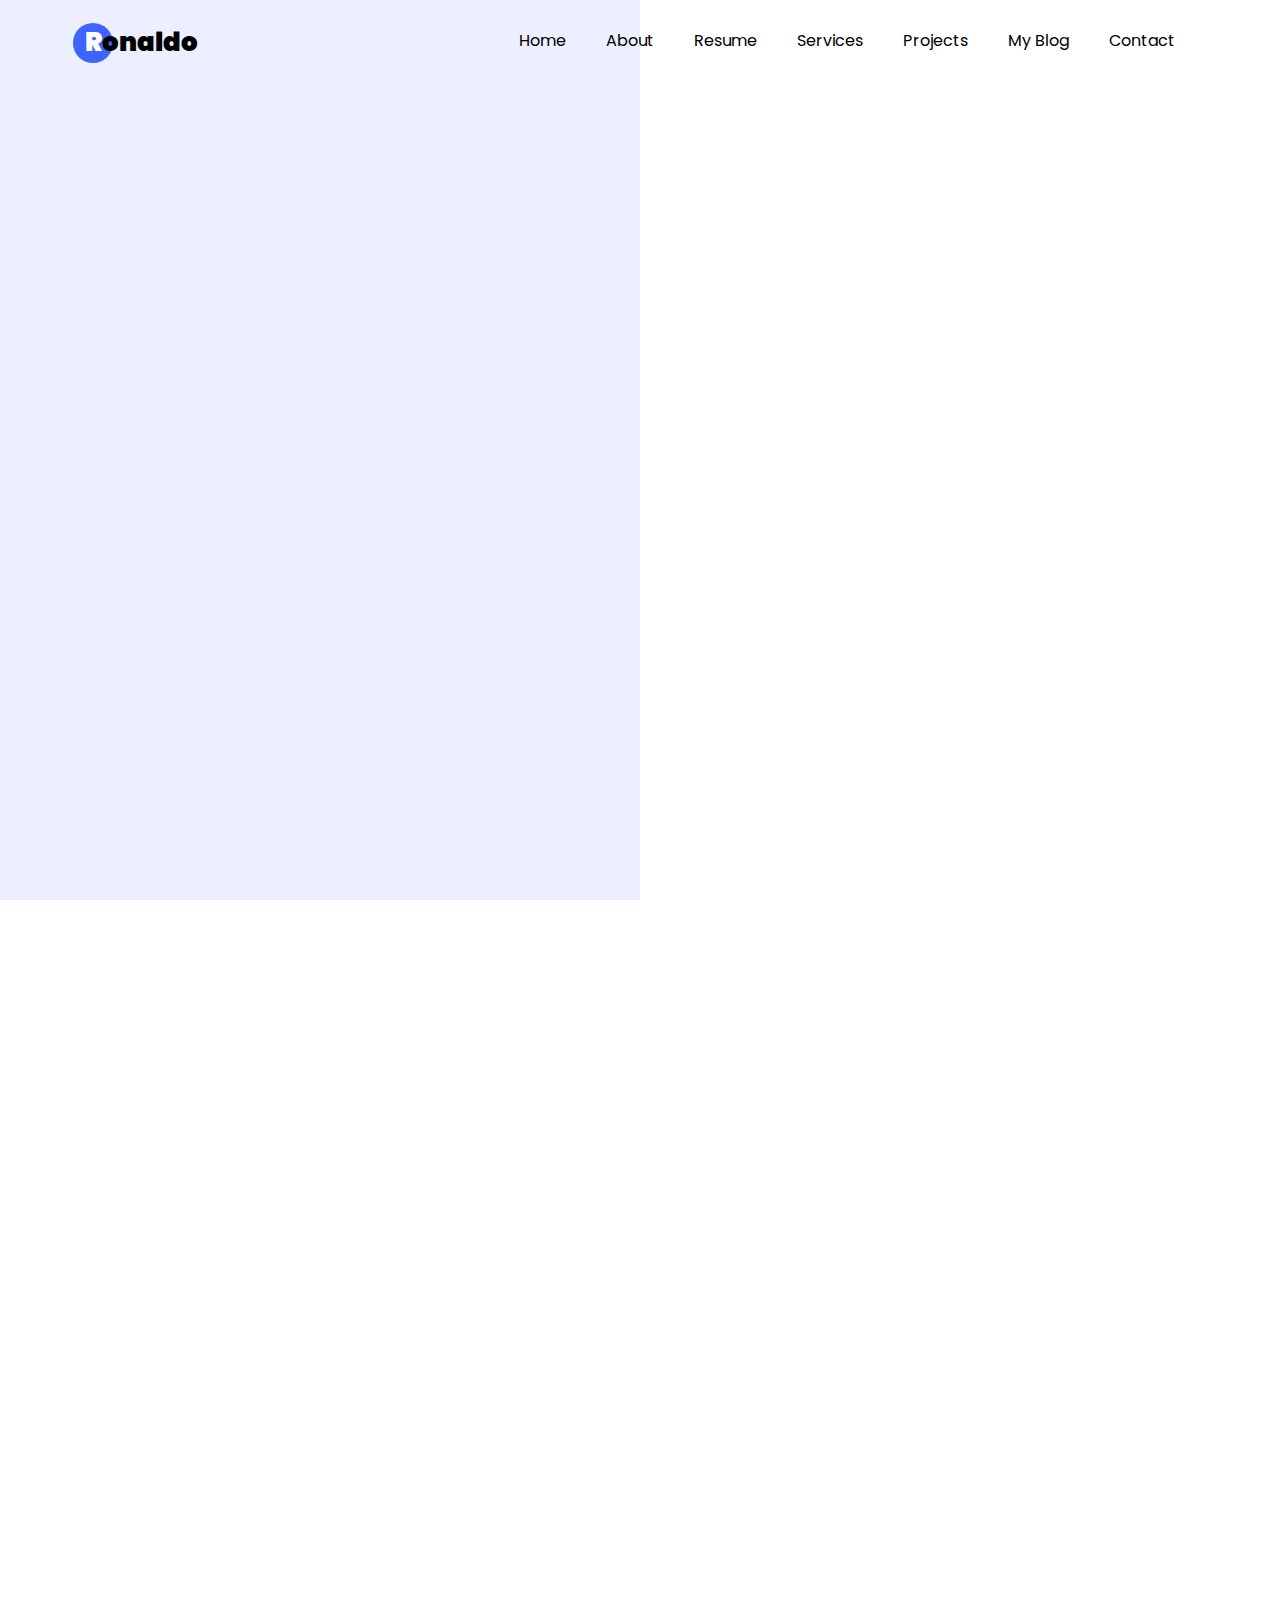
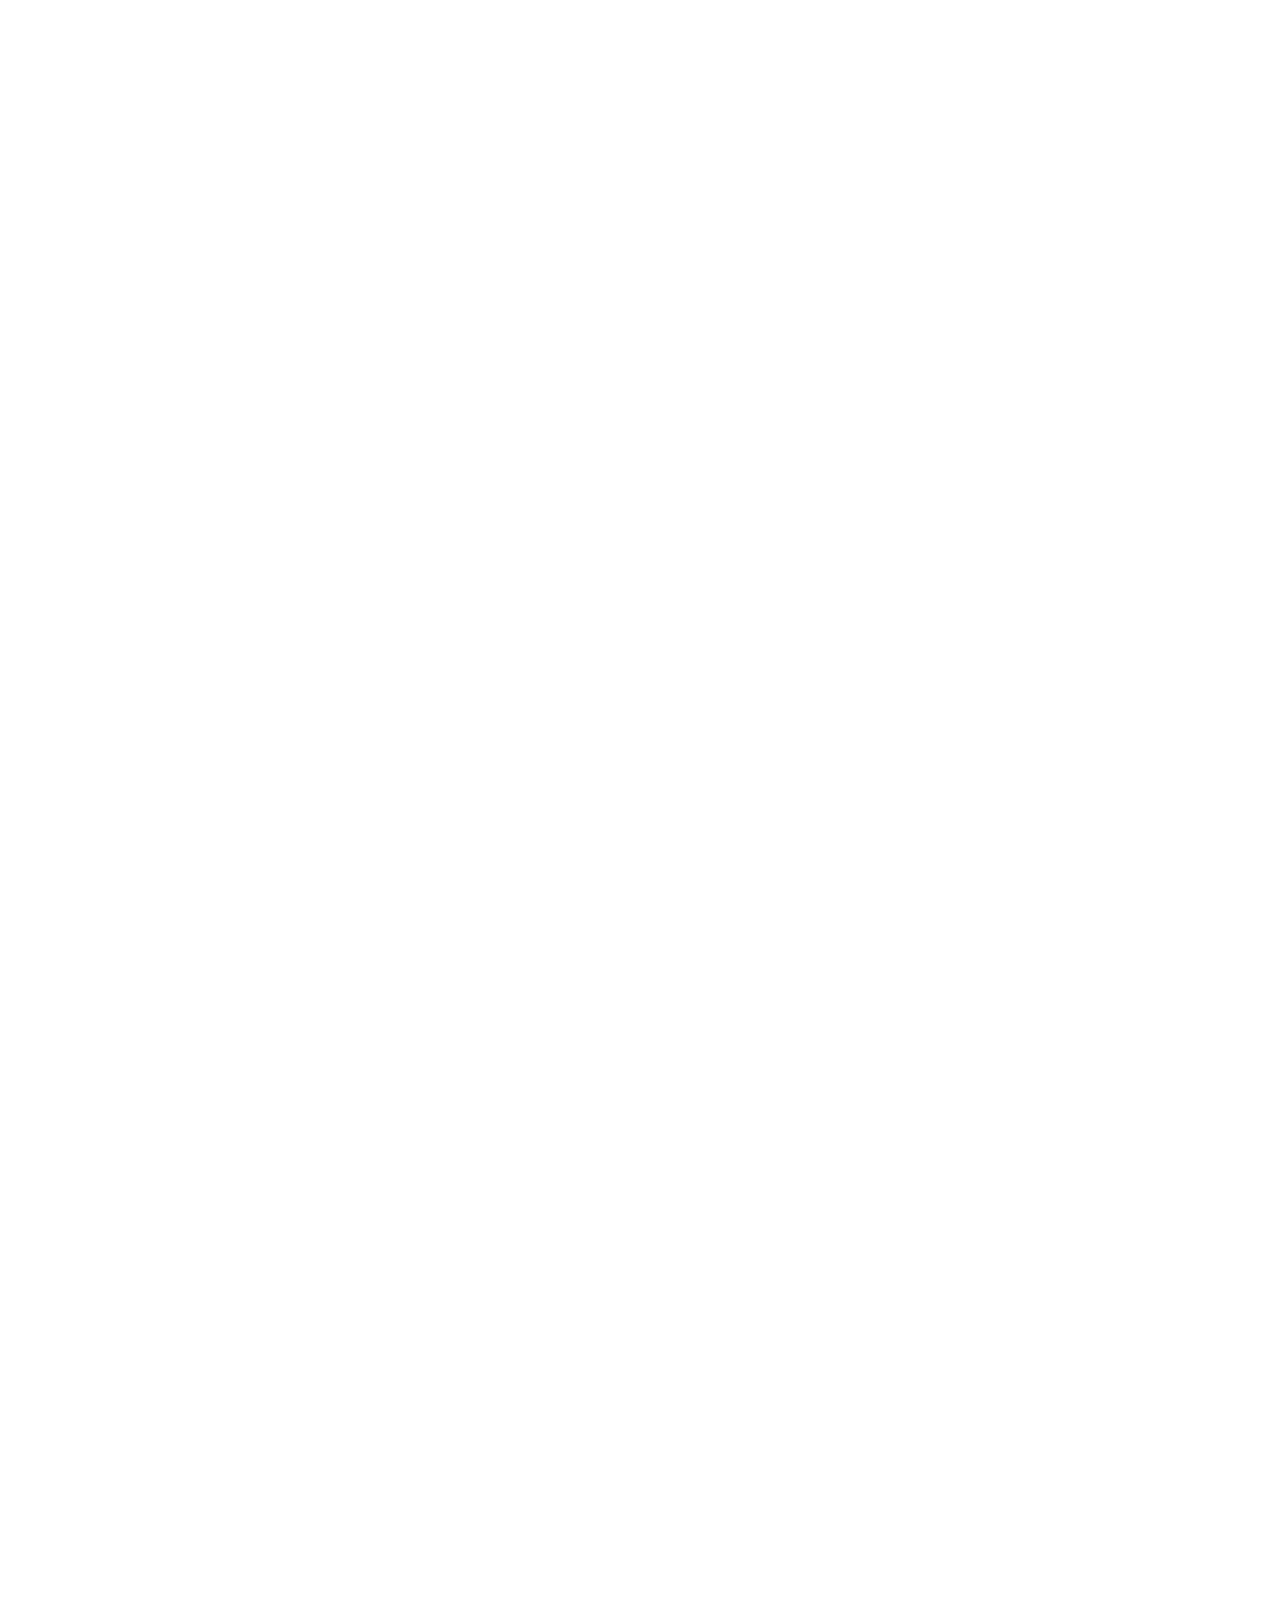
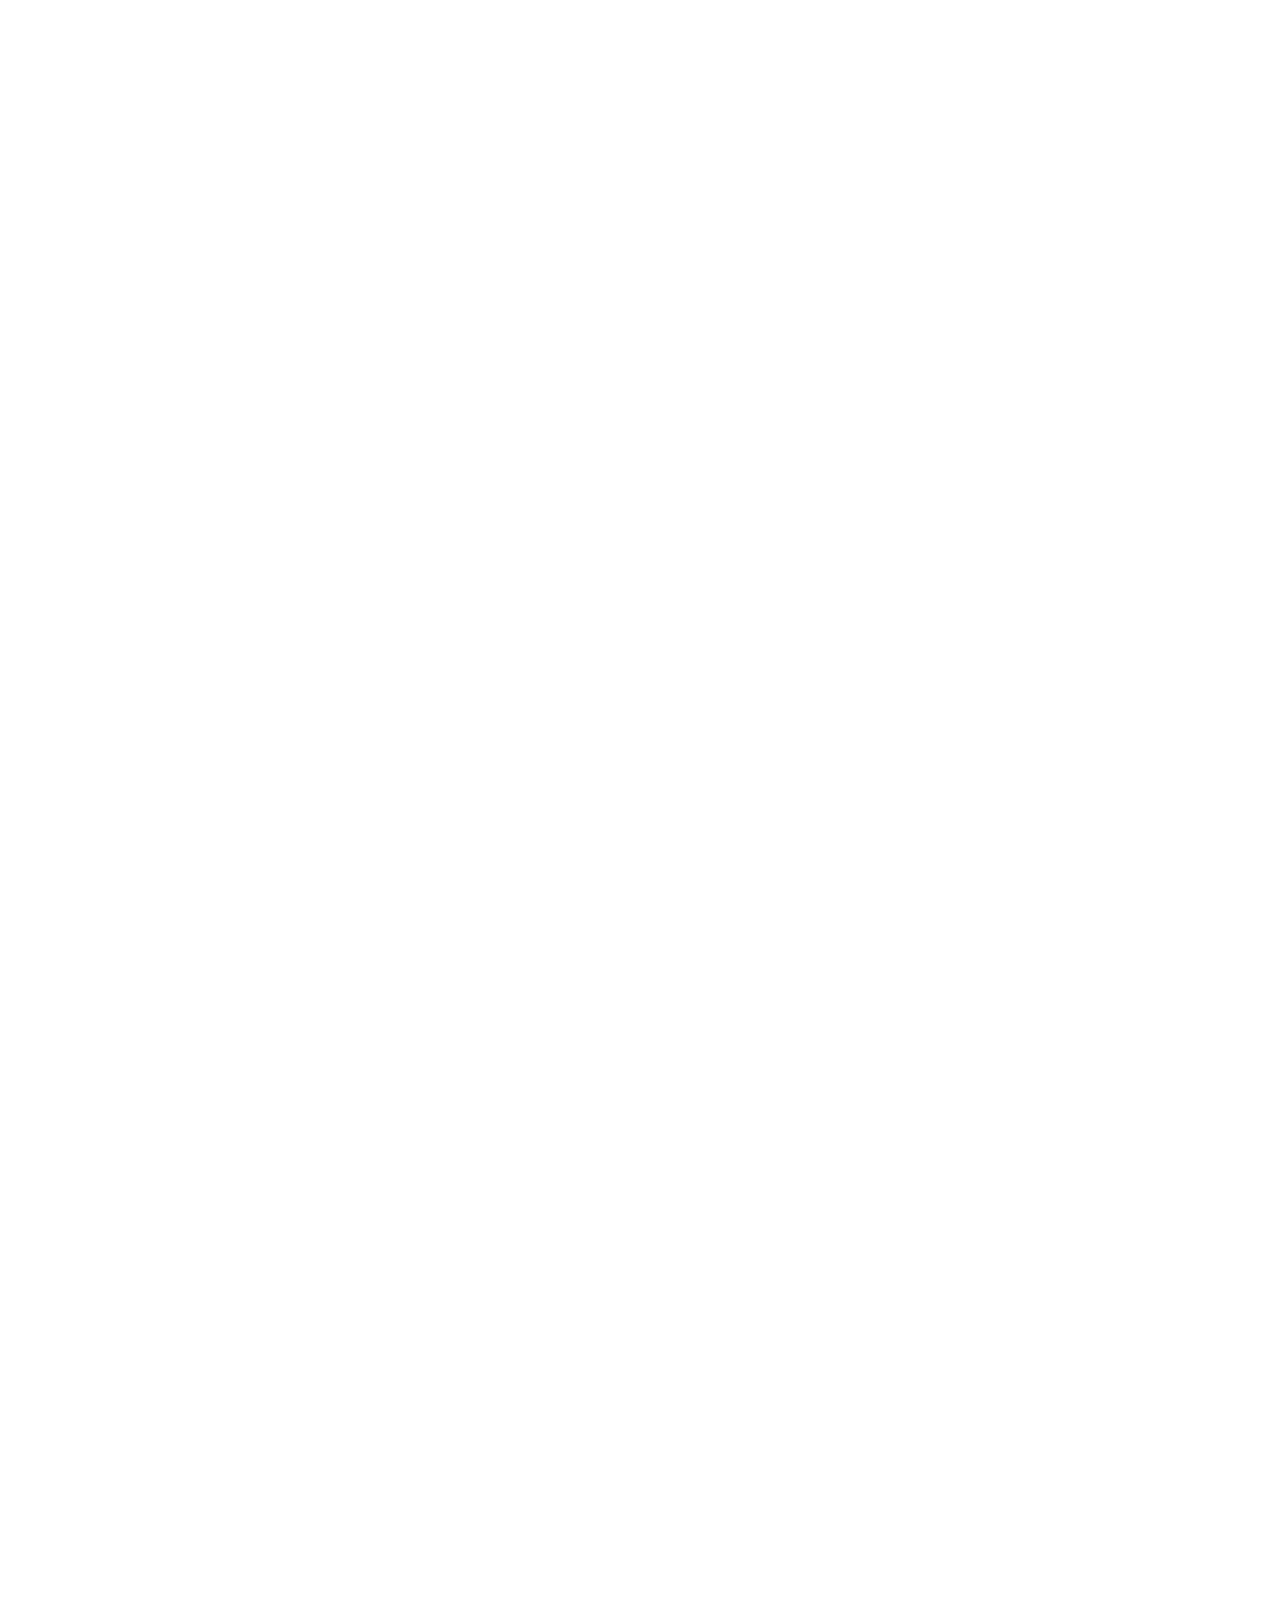
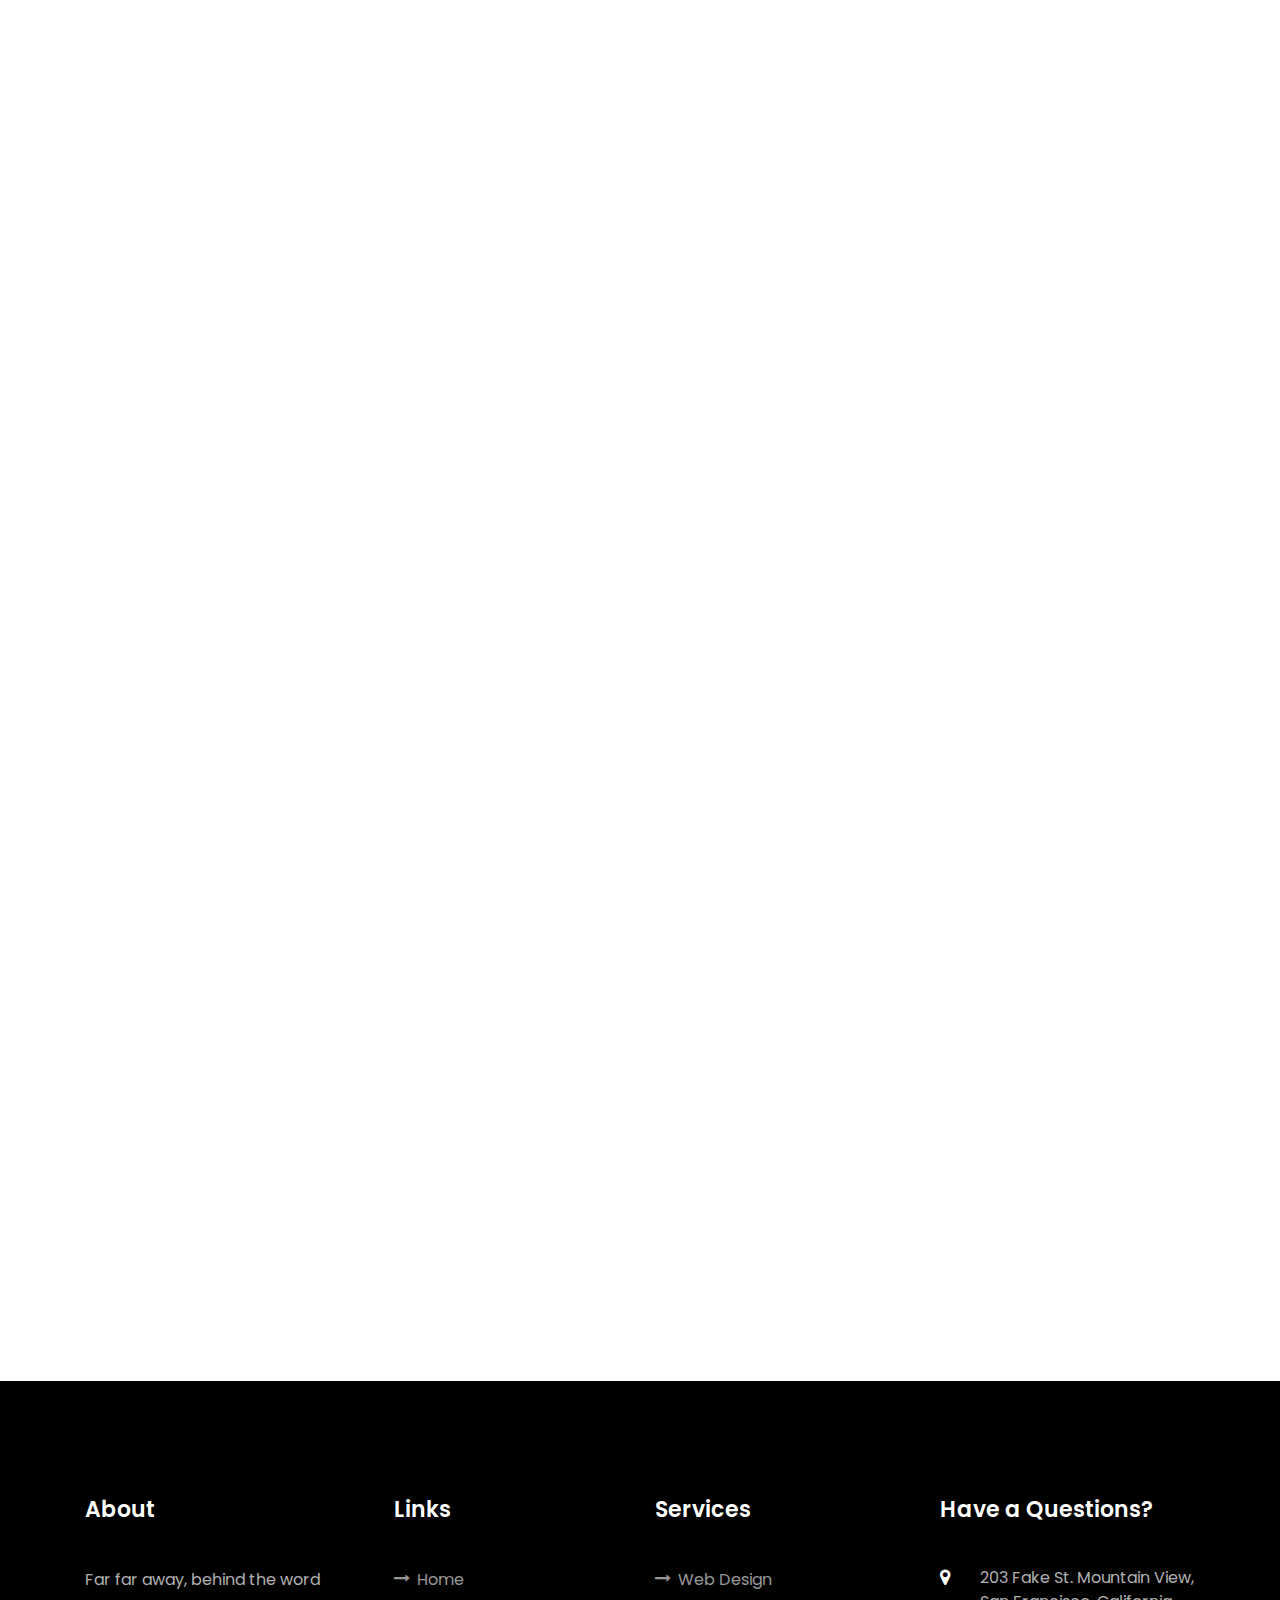
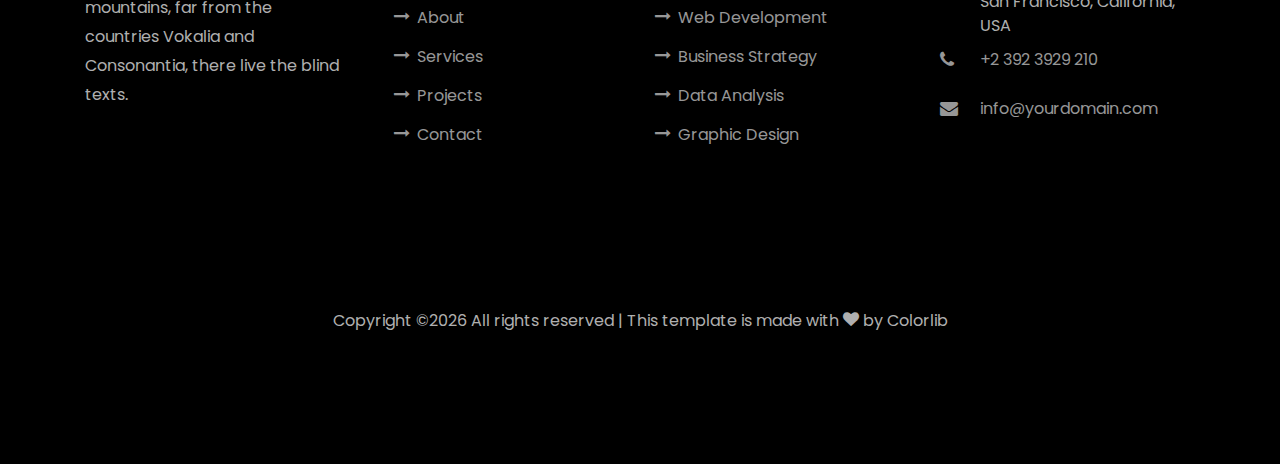
==== single.html @ 0063c911 "first commit" ====
<!DOCTYPE html>
<html lang="en">
  <head>
    <title>Ronaldo - Free Bootstrap 4 Template by Colorlib</title>
    <meta charset="utf-8">
    <meta name="viewport" content="width=device-width, initial-scale=1, shrink-to-fit=no">
    
    <link href="https://fonts.googleapis.com/css?family=Poppins:100,200,300,400,500,600,700,800,900" rel="stylesheet">

    <link rel="stylesheet" href="css/open-iconic-bootstrap.min.css">
    <link rel="stylesheet" href="css/animate.css">
    
    <link rel="stylesheet" href="css/owl.carousel.min.css">
    <link rel="stylesheet" href="css/owl.theme.default.min.css">
    <link rel="stylesheet" href="css/magnific-popup.css">

    <link rel="stylesheet" href="css/aos.css">

    <link rel="stylesheet" href="css/ionicons.min.css">
    
    <link rel="stylesheet" href="css/flaticon.css">
    <link rel="stylesheet" href="css/icomoon.css">
    <link rel="stylesheet" href="css/style.css">
  </head>
  <body data-spy="scroll" data-target=".site-navbar-target" data-offset="300">
	  
	  
    <nav class="navbar navbar-expand-lg navbar-dark ftco_navbar ftco-navbar-light site-navbar-target" id="ftco-navbar">
	    <div class="container">
	      <a class="navbar-brand" href="index.html"><span>R</span>onaldo</a>
	      <button class="navbar-toggler js-fh5co-nav-toggle fh5co-nav-toggle" type="button" data-toggle="collapse" data-target="#ftco-nav" aria-controls="ftco-nav" aria-expanded="false" aria-label="Toggle navigation">
	        <span class="oi oi-menu"></span> Menu
	      </button>

	      <div class="collapse navbar-collapse" id="ftco-nav">
	        <ul class="navbar-nav nav ml-auto">
	          <li class="nav-item"><a href="index.html#home-section" class="nav-link"><span>Home</span></a></li>
	          <li class="nav-item"><a href="index.html#about-section" class="nav-link"><span>About</span></a></li>
	          <li class="nav-item"><a href="index.html#resume-section" class="nav-link"><span>Resume</span></a></li>
	          <li class="nav-item"><a href="index.html#services-section" class="nav-link"><span>Services</span></a></li>
	          <li class="nav-item"><a href="index.html#projects-section" class="nav-link"><span>Projects</span></a></li>
	          <li class="nav-item"><a href="index.html#blog-section" class="nav-link"><span>My Blog</span></a></li>
	          <li class="nav-item"><a href="index.html#contact-section" class="nav-link"><span>Contact</span></a></li>
	        </ul>
	      </div>
	    </div>
	  </nav>
	  <div class="hero-wrap js-fullheight">
      <div class="overlay"></div>
      <div class="container">
        <div class="row no-gutters slider-text js-fullheight justify-content-center align-items-center">
          <div class="col-lg-10 ftco-animate d-flex align-items-center">
          	<div class="text text-center">
          		<h1 class="mb-3 bread">Blog Single Post</h1>
	            <p class="breadcrumbs"><span class="mr-2"><a href="index.html">Home <i class="ion-ios-arrow-forward"></i></a></span> <span class="mr-2"><a href="blog.html">Blog <i class="ion-ios-arrow-forward"></i></a></span> <span>Blog Single <i class="ion-ios-arrow-forward"></i></span></p>
            </div>
          </div>
        </div>
      </div>
    </div>
		
		<section class="ftco-section">
      <div class="container">
        <div class="row">
          <div class="col-lg-8 ftco-animate">
            <h2 class="mb-3">It is a long established fact a reader be distracted</h2>
            <p>Lorem ipsum dolor sit amet, consectetur adipisicing elit. Reiciendis, eius mollitia suscipit, quisquam doloremque distinctio perferendis et doloribus unde architecto optio laboriosam porro adipisci sapiente officiis nemo accusamus ad praesentium? Esse minima nisi et. Dolore perferendis, enim praesentium omnis, iste doloremque quia officia optio deserunt molestiae voluptates soluta architecto tempora.</p>
            <p>
              <img src="images/image_3.jpg" alt="" class="img-fluid">
            </p>
            <p>Molestiae cupiditate inventore animi, maxime sapiente optio, illo est nemo veritatis repellat sunt doloribus nesciunt! Minima laborum magni reiciendis qui voluptate quisquam voluptatem soluta illo eum ullam incidunt rem assumenda eveniet eaque sequi deleniti tenetur dolore amet fugit perspiciatis ipsa, odit. Nesciunt dolor minima esse vero ut ea, repudiandae suscipit!</p>
            <h2 class="mb-3 mt-5">#2. Creative WordPress Themes</h2>
            <p>Temporibus ad error suscipit exercitationem hic molestiae totam obcaecati rerum, eius aut, in. Exercitationem atque quidem tempora maiores ex architecto voluptatum aut officia doloremque. Error dolore voluptas, omnis molestias odio dignissimos culpa ex earum nisi consequatur quos odit quasi repellat qui officiis reiciendis incidunt hic non? Debitis commodi aut, adipisci.</p>
            <p>
              <img src="images/image_4.jpg" alt="" class="img-fluid">
            </p>
            <p>Quisquam esse aliquam fuga distinctio, quidem delectus veritatis reiciendis. Nihil explicabo quod, est eos ipsum. Unde aut non tenetur tempore, nisi culpa voluptate maiores officiis quis vel ab consectetur suscipit veritatis nulla quos quia aspernatur perferendis, libero sint. Error, velit, porro. Deserunt minus, quibusdam iste enim veniam, modi rem maiores.</p>
            <p>Odit voluptatibus, eveniet vel nihil cum ullam dolores laborum, quo velit commodi rerum eum quidem pariatur! Quia fuga iste tenetur, ipsa vel nisi in dolorum consequatur, veritatis porro explicabo soluta commodi libero voluptatem similique id quidem? Blanditiis voluptates aperiam non magni. Reprehenderit nobis odit inventore, quia laboriosam harum excepturi ea.</p>
            <p>Adipisci vero culpa, eius nobis soluta. Dolore, maxime ullam ipsam quidem, dolor distinctio similique asperiores voluptas enim, exercitationem ratione aut adipisci modi quod quibusdam iusto, voluptates beatae iure nemo itaque laborum. Consequuntur et pariatur totam fuga eligendi vero dolorum provident. Voluptatibus, veritatis. Beatae numquam nam ab voluptatibus culpa, tenetur recusandae!</p>
            <p>Voluptas dolores dignissimos dolorum temporibus, autem aliquam ducimus at officia adipisci quasi nemo a perspiciatis provident magni laboriosam repudiandae iure iusto commodi debitis est blanditiis alias laborum sint dolore. Dolores, iure, reprehenderit. Error provident, pariatur cupiditate soluta doloremque aut ratione. Harum voluptates mollitia illo minus praesentium, rerum ipsa debitis, inventore?</p>
            <div class="tag-widget post-tag-container mb-5 mt-5">
              <div class="tagcloud">
                <a href="#" class="tag-cloud-link">Life</a>
                <a href="#" class="tag-cloud-link">Sport</a>
                <a href="#" class="tag-cloud-link">Tech</a>
                <a href="#" class="tag-cloud-link">Travel</a>
              </div>
            </div>
            
            <div class="about-author d-flex p-4 bg-light">
              <div class="bio mr-5">
                <img src="images/person_1.jpg" alt="Image placeholder" class="img-fluid mb-4">
              </div>
              <div class="desc">
                <h3>George Washington</h3>
                <p>Lorem ipsum dolor sit amet, consectetur adipisicing elit. Ducimus itaque, autem necessitatibus voluptate quod mollitia delectus aut, sunt placeat nam vero culpa sapiente consectetur similique, inventore eos fugit cupiditate numquam!</p>
              </div>
            </div>


            <div class="pt-5 mt-5">
              <h3 class="mb-5">6 Comments</h3>
              <ul class="comment-list">
                <li class="comment">
                  <div class="vcard bio">
                    <img src="images/person_1.jpg" alt="Image placeholder">
                  </div>
                  <div class="comment-body">
                    <h3>John Doe</h3>
                    <div class="meta">Sept. 12, 2019 at 2:21pm</div>
                    <p>Lorem ipsum dolor sit amet, consectetur adipisicing elit. Pariatur quidem laborum necessitatibus, ipsam impedit vitae autem, eum officia, fugiat saepe enim sapiente iste iure! Quam voluptas earum impedit necessitatibus, nihil?</p>
                    <p><a href="#" class="reply">Reply</a></p>
                  </div>
                </li>

                <li class="comment">
                  <div class="vcard bio">
                    <img src="images/person_1.jpg" alt="Image placeholder">
                  </div>
                  <div class="comment-body">
                    <h3>John Doe</h3>
                    <div class="meta">Sept. 12, 2019 at 2:21pm</div>
                    <p>Lorem ipsum dolor sit amet, consectetur adipisicing elit. Pariatur quidem laborum necessitatibus, ipsam impedit vitae autem, eum officia, fugiat saepe enim sapiente iste iure! Quam voluptas earum impedit necessitatibus, nihil?</p>
                    <p><a href="#" class="reply">Reply</a></p>
                  </div>

                  <ul class="children">
                    <li class="comment">
                      <div class="vcard bio">
                        <img src="images/person_1.jpg" alt="Image placeholder">
                      </div>
                      <div class="comment-body">
                        <h3>John Doe</h3>
                        <div class="meta">Sept. 12, 2019 at 2:21pm</div>
                        <p>Lorem ipsum dolor sit amet, consectetur adipisicing elit. Pariatur quidem laborum necessitatibus, ipsam impedit vitae autem, eum officia, fugiat saepe enim sapiente iste iure! Quam voluptas earum impedit necessitatibus, nihil?</p>
                        <p><a href="#" class="reply">Reply</a></p>
                      </div>


                      <ul class="children">
                        <li class="comment">
                          <div class="vcard bio">
                            <img src="images/person_1.jpg" alt="Image placeholder">
                          </div>
                          <div class="comment-body">
                            <h3>John Doe</h3>
                            <div class="meta">Sept. 12, 2019 at 2:21pm</div>
                            <p>Lorem ipsum dolor sit amet, consectetur adipisicing elit. Pariatur quidem laborum necessitatibus, ipsam impedit vitae autem, eum officia, fugiat saepe enim sapiente iste iure! Quam voluptas earum impedit necessitatibus, nihil?</p>
                            <p><a href="#" class="reply">Reply</a></p>
                          </div>

                            <ul class="children">
                              <li class="comment">
                                <div class="vcard bio">
                                  <img src="images/person_1.jpg" alt="Image placeholder">
                                </div>
                                <div class="comment-body">
                                  <h3>John Doe</h3>
                                  <div class="meta">Sept. 12, 2019 at 2:21pm</div>
                                  <p>Lorem ipsum dolor sit amet, consectetur adipisicing elit. Pariatur quidem laborum necessitatibus, ipsam impedit vitae autem, eum officia, fugiat saepe enim sapiente iste iure! Quam voluptas earum impedit necessitatibus, nihil?</p>
                                  <p><a href="#" class="reply">Reply</a></p>
                                </div>
                              </li>
                            </ul>
                        </li>
                      </ul>
                    </li>
                  </ul>
                </li>

                <li class="comment">
                  <div class="vcard bio">
                    <img src="images/person_1.jpg" alt="Image placeholder">
                  </div>
                  <div class="comment-body">
                    <h3>John Doe</h3>
                    <div class="meta">Sept. 12, 2019 at 2:21pm</div>
                    <p>Lorem ipsum dolor sit amet, consectetur adipisicing elit. Pariatur quidem laborum necessitatibus, ipsam impedit vitae autem, eum officia, fugiat saepe enim sapiente iste iure! Quam voluptas earum impedit necessitatibus, nihil?</p>
                    <p><a href="#" class="reply">Reply</a></p>
                  </div>
                </li>
              </ul>
              <!-- END comment-list -->
              
              <div class="comment-form-wrap pt-5">
                <h3 class="mb-5">Leave a comment</h3>
                <form action="#" class="p-5 bg-light">
                  <div class="form-group">
                    <label for="name">Name *</label>
                    <input type="text" class="form-control" id="name">
                  </div>
                  <div class="form-group">
                    <label for="email">Email *</label>
                    <input type="email" class="form-control" id="email">
                  </div>
                  <div class="form-group">
                    <label for="website">Website</label>
                    <input type="url" class="form-control" id="website">
                  </div>

                  <div class="form-group">
                    <label for="message">Message</label>
                    <textarea name="" id="message" cols="30" rows="10" class="form-control"></textarea>
                  </div>
                  <div class="form-group">
                    <input type="submit" value="Post Comment" class="btn py-3 px-4 btn-primary">
                  </div>

                </form>
              </div>
            </div>

          </div> <!-- .col-md-8 -->
          <div class="col-lg-4 sidebar ftco-animate">
            <div class="sidebar-box">
              <form action="#" class="search-form">
                <div class="form-group">
                  <span class="icon icon-search"></span>
                  <input type="text" class="form-control" placeholder="Search...">
                </div>
              </form>
            </div>
            <div class="sidebar-box ftco-animate">
            	<h3 class="heading-sidebar">Categories</h3>
              <ul class="categories">
                <li><a href="#">Interior Design <span>(12)</span></a></li>
                <li><a href="#">Exterior Design <span>(22)</span></a></li>
                <li><a href="#">Industrial Design <span>(37)</span></a></li>
                <li><a href="#">Landscape Design <span>(42)</span></a></li>
              </ul>
            </div>

            <div class="sidebar-box ftco-animate">
              <h3 class="heading-sidebar">Recent Blog</h3>
              <div class="block-21 mb-4 d-flex">
                <a class="blog-img mr-4" style="background-image: url(images/image_1.jpg);"></a>
                <div class="text">
                  <h3 class="heading"><a href="#">Why Lead Generation is Key for Business Growth</a></h3>
                  <div class="meta">
                    <div><a href="#"><span class="icon-calendar"></span> March 12, 2019</a></div>
                    <div><a href="#"><span class="icon-person"></span> Admin</a></div>
                    <div><a href="#"><span class="icon-chat"></span> 19</a></div>
                  </div>
                </div>
              </div>
              <div class="block-21 mb-4 d-flex">
                <a class="blog-img mr-4" style="background-image: url(images/image_2.jpg);"></a>
                <div class="text">
                  <h3 class="heading"><a href="#">Why Lead Generation is Key for Business Growth</a></h3>
                  <div class="meta">
                    <div><a href="#"><span class="icon-calendar"></span> March 12, 2019</a></div>
                    <div><a href="#"><span class="icon-person"></span> Admin</a></div>
                    <div><a href="#"><span class="icon-chat"></span> 19</a></div>
                  </div>
                </div>
              </div>
              <div class="block-21 mb-4 d-flex">
                <a class="blog-img mr-4" style="background-image: url(images/image_3.jpg);"></a>
                <div class="text">
                  <h3 class="heading"><a href="#">Why Lead Generation is Key for Business Growth</a></h3>
                  <div class="meta">
                    <div><a href="#"><span class="icon-calendar"></span> March 12, 2019</a></div>
                    <div><a href="#"><span class="icon-person"></span> Admin</a></div>
                    <div><a href="#"><span class="icon-chat"></span> 19</a></div>
                  </div>
                </div>
              </div>
            </div>

            <div class="sidebar-box ftco-animate">
              <h3 class="heading-sidebar">Tag Cloud</h3>
              <div class="tagcloud">
                <a href="#" class="tag-cloud-link">house</a>
                <a href="#" class="tag-cloud-link">office</a>
                <a href="#" class="tag-cloud-link">building</a>
                <a href="#" class="tag-cloud-link">land</a>
                <a href="#" class="tag-cloud-link">table</a>
                <a href="#" class="tag-cloud-link">interior</a>
                <a href="#" class="tag-cloud-link">exterior</a>
                <a href="#" class="tag-cloud-link">industrial</a>
              </div>
            </div>

            <div class="sidebar-box ftco-animate">
              <h3 class="heading-sidebar">Paragraph</h3>
              <p>Lorem ipsum dolor sit amet, consectetur adipisicing elit. Ducimus itaque, autem necessitatibus voluptate quod mollitia delectus aut, sunt placeat nam vero culpa sapiente consectetur similique, inventore eos fugit cupiditate numquam!</p>
            </div>
          </div>

        </div>
      </div>
    </section> <!-- .section -->

    <footer class="ftco-footer ftco-section">
      <div class="container">
        <div class="row mb-5">
          <div class="col-md">
            <div class="ftco-footer-widget mb-4">
              <h2 class="ftco-heading-2">About</h2>
              <p>Far far away, behind the word mountains, far from the countries Vokalia and Consonantia, there live the blind texts.</p>
              <ul class="ftco-footer-social list-unstyled float-md-left float-lft mt-5">
                <li class="ftco-animate"><a href="#"><span class="icon-twitter"></span></a></li>
                <li class="ftco-animate"><a href="#"><span class="icon-facebook"></span></a></li>
                <li class="ftco-animate"><a href="#"><span class="icon-instagram"></span></a></li>
              </ul>
            </div>
          </div>
          <div class="col-md">
            <div class="ftco-footer-widget mb-4 ml-md-4">
              <h2 class="ftco-heading-2">Links</h2>
              <ul class="list-unstyled">
                <li><a href="#"><span class="icon-long-arrow-right mr-2"></span>Home</a></li>
                <li><a href="#"><span class="icon-long-arrow-right mr-2"></span>About</a></li>
                <li><a href="#"><span class="icon-long-arrow-right mr-2"></span>Services</a></li>
                <li><a href="#"><span class="icon-long-arrow-right mr-2"></span>Projects</a></li>
                <li><a href="#"><span class="icon-long-arrow-right mr-2"></span>Contact</a></li>
              </ul>
            </div>
          </div>
          <div class="col-md">
             <div class="ftco-footer-widget mb-4">
              <h2 class="ftco-heading-2">Services</h2>
              <ul class="list-unstyled">
                <li><a href="#"><span class="icon-long-arrow-right mr-2"></span>Web Design</a></li>
                <li><a href="#"><span class="icon-long-arrow-right mr-2"></span>Web Development</a></li>
                <li><a href="#"><span class="icon-long-arrow-right mr-2"></span>Business Strategy</a></li>
                <li><a href="#"><span class="icon-long-arrow-right mr-2"></span>Data Analysis</a></li>
                <li><a href="#"><span class="icon-long-arrow-right mr-2"></span>Graphic Design</a></li>
              </ul>
            </div>
          </div>
          <div class="col-md">
            <div class="ftco-footer-widget mb-4">
            	<h2 class="ftco-heading-2">Have a Questions?</h2>
            	<div class="block-23 mb-3">
	              <ul>
	                <li><span class="icon icon-map-marker"></span><span class="text">203 Fake St. Mountain View, San Francisco, California, USA</span></li>
	                <li><a href="#"><span class="icon icon-phone"></span><span class="text">+2 392 3929 210</span></a></li>
	                <li><a href="#"><span class="icon icon-envelope"></span><span class="text">info@yourdomain.com</span></a></li>
	              </ul>
	            </div>
            </div>
          </div>
        </div>
        <div class="row">
          <div class="col-md-12 text-center">

            <p><!-- Link back to Colorlib can't be removed. Template is licensed under CC BY 3.0. -->
  Copyright &copy;<script>document.write(new Date().getFullYear());</script> All rights reserved | This template is made with <i class="icon-heart color-danger" aria-hidden="true"></i> by <a href="https://colorlib.com" target="_blank">Colorlib</a>
  <!-- Link back to Colorlib can't be removed. Template is licensed under CC BY 3.0. --></p>
          </div>
        </div>
      </div>
    </footer>
    
  

  <!-- loader -->
  <div id="ftco-loader" class="show fullscreen"><svg class="circular" width="48px" height="48px"><circle class="path-bg" cx="24" cy="24" r="22" fill="none" stroke-width="4" stroke="#eeeeee"/><circle class="path" cx="24" cy="24" r="22" fill="none" stroke-width="4" stroke-miterlimit="10" stroke="#F96D00"/></svg></div>


  <script src="js/jquery.min.js"></script>
  <script src="js/jquery-migrate-3.0.1.min.js"></script>
  <script src="js/popper.min.js"></script>
  <script src="js/bootstrap.min.js"></script>
  <script src="js/jquery.easing.1.3.js"></script>
  <script src="js/jquery.waypoints.min.js"></script>
  <script src="js/jquery.stellar.min.js"></script>
  <script src="js/owl.carousel.min.js"></script>
  <script src="js/jquery.magnific-popup.min.js"></script>
  <script src="js/aos.js"></script>
  <script src="js/jquery.animateNumber.min.js"></script>
  <script src="js/scrollax.min.js"></script>
  
  <script src="js/main.js"></script>
    
  </body>
</html>
---- css/flaticon.css ----
/*
  	Flaticon icon font: Flaticon
  	Creation date: 04/01/2019 13:45
  	*/


@font-face {
  font-family: "Flaticon";
  src: url("../fonts/flaticon/font/Flaticon.eot");
  src: url("../fonts/flaticon/font/Flaticon.eot?#iefix") format("embedded-opentype"),
       url("../fonts/flaticon/font/Flaticon.woff") format("woff"),
       url("../fonts/flaticon/font/Flaticon.ttf") format("truetype"),
       url("../fonts/flaticon/font/Flaticon.svg#Flaticon") format("svg");
  font-weight: normal;
  font-style: normal;
}

@media screen and (-webkit-min-device-pixel-ratio:0) {
  @font-face {
    font-family: "Flaticon";
    src: url("../fonts/flaticon/font/Flaticon.svg#Flaticon") format("svg");
  }
}

[class^="flaticon-"]:before, [class*=" flaticon-"]:before,
[class^="flaticon-"]:after, [class*=" flaticon-"]:after {   
  font-family: Flaticon;
  font-style: normal;
  font-weight: normal;
  font-variant: normal;
  text-transform: none;
  line-height: 1;

  /* Better Font Rendering =========== */
  -webkit-font-smoothing: antialiased;
  -moz-osx-font-smoothing: grayscale;
}

.flaticon-ideas:before { content: "\f100"; }
.flaticon-flasks:before { content: "\f101"; }
.flaticon-analysis:before { content: "\f102"; }
.flaticon-ux-design:before { content: "\f103"; }
.flaticon-web-design:before { content: "\f104"; }
.flaticon-idea:before { content: "\f105"; }
.flaticon-innovation:before { content: "\f106"; }
---- css/icomoon.css ----
@font-face {
  font-family: 'icomoon';
  src:  url('../fonts/icomoon/icomoon.eot?6tt51o');
  src:  url('../fonts/icomoon/icomoon.eot?6tt51o#iefix') format('embedded-opentype'),
    url('../fonts/icomoon/icomoon.ttf?6tt51o') format('truetype'),
    url('../fonts/icomoon/icomoon.woff?6tt51o') format('woff'),
    url('../fonts/icomoon/icomoon.svg?6tt51o#icomoon') format('svg');
  font-weight: normal;
  font-style: normal;
}

[class^="icon-"], [class*=" icon-"] {
  /* use !important to prevent issues with browser extensions that change fonts */
  font-family: 'icomoon' !important;
  speak: none;
  font-style: normal;
  font-weight: normal;
  font-variant: normal;
  text-transform: none;
  line-height: 1;

  /* Better Font Rendering =========== */
  -webkit-font-smoothing: antialiased;
  -moz-osx-font-smoothing: grayscale;
}

.icon-asterisk:before {
  content: "\f069";
}
.icon-plus:before {
  content: "\f067";
}
.icon-question:before {
  content: "\f128";
}
.icon-minus:before {
  content: "\f068";
}
.icon-glass:before {
  content: "\f000";
}
.icon-music:before {
  content: "\f001";
}
.icon-search:before {
  content: "\f002";
}
.icon-envelope-o:before {
  content: "\f003";
}
.icon-heart:before {
  content: "\f004";
}
.icon-star:before {
  content: "\f005";
}
.icon-star-o:before {
  content: "\f006";
}
.icon-user:before {
  content: "\f007";
}
.icon-film:before {
  content: "\f008";
}
.icon-th-large:before {
  content: "\f009";
}
.icon-th:before {
  content: "\f00a";
}
.icon-th-list:before {
  content: "\f00b";
}
.icon-check:before {
  content: "\f00c";
}
.icon-close:before {
  content: "\f00d";
}
.icon-remove:before {
  content: "\f00d";
}
.icon-times:before {
  content: "\f00d";
}
.icon-search-plus:before {
  content: "\f00e";
}
.icon-search-minus:before {
  content: "\f010";
}
.icon-power-off:before {
  content: "\f011";
}
.icon-signal:before {
  content: "\f012";
}
.icon-cog:before {
  content: "\f013";
}
.icon-gear:before {
  content: "\f013";
}
.icon-trash-o:before {
  content: "\f014";
}
.icon-home:before {
  content: "\f015";
}
.icon-file-o:before {
  content: "\f016";
}
.icon-clock-o:before {
  content: "\f017";
}
.icon-road:before {
  content: "\f018";
}
.icon-download:before {
  content: "\f019";
}
.icon-arrow-circle-o-down:before {
  content: "\f01a";
}
.icon-arrow-circle-o-up:before {
  content: "\f01b";
}
.icon-inbox:before {
  content: "\f01c";
}
.icon-play-circle-o:before {
  content: "\f01d";
}
.icon-repeat:before {
  content: "\f01e";
}
.icon-rotate-right:before {
  content: "\f01e";
}
.icon-refresh:before {
  content: "\f021";
}
.icon-list-alt:before {
  content: "\f022";
}
.icon-lock:before {
  content: "\f023";
}
.icon-flag:before {
  content: "\f024";
}
.icon-headphones:before {
  content: "\f025";
}
.icon-volume-off:before {
  content: "\f026";
}
.icon-volume-down:before {
  content: "\f027";
}
.icon-volume-up:before {
  content: "\f028";
}
.icon-qrcode:before {
  content: "\f029";
}
.icon-barcode:before {
  content: "\f02a";
}
.icon-tag:before {
  content: "\f02b";
}
.icon-tags:before {
  content: "\f02c";
}
.icon-book:before {
  content: "\f02d";
}
.icon-bookmark:before {
  content: "\f02e";
}
.icon-print:before {
  content: "\f02f";
}
.icon-camera:before {
  content: "\f030";
}
.icon-font:before {
  content: "\f031";
}
.icon-bold:before {
  content: "\f032";
}
.icon-italic:before {
  content: "\f033";
}
.icon-text-height:before {
  content: "\f034";
}
.icon-text-width:before {
  content: "\f035";
}
.icon-align-left:before {
  content: "\f036";
}
.icon-align-center:before {
  content: "\f037";
}
.icon-align-right:before {
  content: "\f038";
}
.icon-align-justify:before {
  content: "\f039";
}
.icon-list:before {
  content: "\f03a";
}
.icon-dedent:before {
  content: "\f03b";
}
.icon-outdent:before {
  content: "\f03b";
}
.icon-indent:before {
  content: "\f03c";
}
.icon-video-camera:before {
  content: "\f03d";
}
.icon-image:before {
  content: "\f03e";
}
.icon-photo:before {
  content: "\f03e";
}
.icon-picture-o:before {
  content: "\f03e";
}
.icon-pencil:before {
  content: "\f040";
}
.icon-map-marker:before {
  content: "\f041";
}
.icon-adjust:before {
  content: "\f042";
}
.icon-tint:before {
  content: "\f043";
}
.icon-edit:before {
  content: "\f044";
}
.icon-pencil-square-o:before {
  content: "\f044";
}
.icon-share-square-o:before {
  content: "\f045";
}
.icon-check-square-o:before {
  content: "\f046";
}
.icon-arrows:before {
  content: "\f047";
}
.icon-step-backward:before {
  content: "\f048";
}
.icon-fast-backward:before {
  content: "\f049";
}
.icon-backward:before {
  content: "\f04a";
}
.icon-play:before {
  content: "\f04b";
}
.icon-pause:before {
  content: "\f04c";
}
.icon-stop:before {
  content: "\f04d";
}
.icon-forward:before {
  content: "\f04e";
}
.icon-fast-forward:before {
  content: "\f050";
}
.icon-step-forward:before {
  content: "\f051";
}
.icon-eject:before {
  content: "\f052";
}
.icon-chevron-left:before {
  content: "\f053";
}
.icon-chevron-right:before {
  content: "\f054";
}
.icon-plus-circle:before {
  content: "\f055";
}
.icon-minus-circle:before {
  content: "\f056";
}
.icon-times-circle:before {
  content: "\f057";
}
.icon-check-circle:before {
  content: "\f058";
}
.icon-question-circle:before {
  content: "\f059";
}
.icon-info-circle:before {
  content: "\f05a";
}
.icon-crosshairs:before {
  content: "\f05b";
}
.icon-times-circle-o:before {
  content: "\f05c";
}
.icon-check-circle-o:before {
  content: "\f05d";
}
.icon-ban:before {
  content: "\f05e";
}
.icon-arrow-left:before {
  content: "\f060";
}
.icon-arrow-right:before {
  content: "\f061";
}
.icon-arrow-up:before {
  content: "\f062";
}
.icon-arrow-down:before {
  content: "\f063";
}
.icon-mail-forward:before {
  content: "\f064";
}
.icon-share:before {
  content: "\f064";
}
.icon-expand:before {
  content: "\f065";
}
.icon-compress:before {
  content: "\f066";
}
.icon-exclamation-circle:before {
  content: "\f06a";
}
.icon-gift:before {
  content: "\f06b";
}
.icon-leaf:before {
  content: "\f06c";
}
.icon-fire:before {
  content: "\f06d";
}
.icon-eye:before {
  content: "\f06e";
}
.icon-eye-slash:before {
  content: "\f070";
}
.icon-exclamation-triangle:before {
  content: "\f071";
}
.icon-warning:before {
  content: "\f071";
}
.icon-plane:before {
  content: "\f072";
}
.icon-calendar:before {
  content: "\f073";
}
.icon-random:before {
  content: "\f074";
}
.icon-comment:before {
  content: "\f075";
}
.icon-magnet:before {
  content: "\f076";
}
.icon-chevron-up:before {
  content: "\f077";
}
.icon-chevron-down:before {
  content: "\f078";
}
.icon-retweet:before {
  content: "\f079";
}
.icon-shopping-cart:before {
  content: "\f07a";
}
.icon-folder:before {
  content: "\f07b";
}
.icon-folder-open:before {
  content: "\f07c";
}
.icon-arrows-v:before {
  content: "\f07d";
}
.icon-arrows-h:before {
  content: "\f07e";
}
.icon-bar-chart:before {
  content: "\f080";
}
.icon-bar-chart-o:before {
  content: "\f080";
}
.icon-twitter-square:before {
  content: "\f081";
}
.icon-facebook-square:before {
  content: "\f082";
}
.icon-camera-retro:before {
  content: "\f083";
}
.icon-key:before {
  content: "\f084";
}
.icon-cogs:before {
  content: "\f085";
}
.icon-gears:before {
  content: "\f085";
}
.icon-comments:before {
  content: "\f086";
}
.icon-thumbs-o-up:before {
  content: "\f087";
}
.icon-thumbs-o-down:before {
  content: "\f088";
}
.icon-star-half:before {
  content: "\f089";
}
.icon-heart-o:before {
  content: "\f08a";
}
.icon-sign-out:before {
  content: "\f08b";
}
.icon-linkedin-square:before {
  content: "\f08c";
}
.icon-thumb-tack:before {
  content: "\f08d";
}
.icon-external-link:before {
  content: "\f08e";
}
.icon-sign-in:before {
  content: "\f090";
}
.icon-trophy:before {
  content: "\f091";
}
.icon-github-square:before {
  content: "\f092";
}
.icon-upload:before {
  content: "\f093";
}
.icon-lemon-o:before {
  content: "\f094";
}
.icon-phone:before {
  content: "\f095";
}
.icon-square-o:before {
  content: "\f096";
}
.icon-bookmark-o:before {
  content: "\f097";
}
.icon-phone-square:before {
  content: "\f098";
}
.icon-twitter:before {
  content: "\f099";
}
.icon-facebook:before {
  content: "\f09a";
}
.icon-facebook-f:before {
  content: "\f09a";
}
.icon-github:before {
  content: "\f09b";
}
.icon-unlock:before {
  content: "\f09c";
}
.icon-credit-card:before {
  content: "\f09d";
}
.icon-feed:before {
  content: "\f09e";
}
.icon-rss:before {
  content: "\f09e";
}
.icon-hdd-o:before {
  content: "\f0a0";
}
.icon-bullhorn:before {
  content: "\f0a1";
}
.icon-bell-o:before {
  content: "\f0a2";
}
.icon-certificate:before {
  content: "\f0a3";
}
.icon-hand-o-right:before {
  content: "\f0a4";
}
.icon-hand-o-left:before {
  content: "\f0a5";
}
.icon-hand-o-up:before {
  content: "\f0a6";
}
.icon-hand-o-down:before {
  content: "\f0a7";
}
.icon-arrow-circle-left:before {
  content: "\f0a8";
}
.icon-arrow-circle-right:before {
  content: "\f0a9";
}
.icon-arrow-circle-up:before {
  content: "\f0aa";
}
.icon-arrow-circle-down:before {
  content: "\f0ab";
}
.icon-globe:before {
  content: "\f0ac";
}
.icon-wrench:before {
  content: "\f0ad";
}
.icon-tasks:before {
  content: "\f0ae";
}
.icon-filter:before {
  content: "\f0b0";
}
.icon-briefcase:before {
  content: "\f0b1";
}
.icon-arrows-alt:before {
  content: "\f0b2";
}
.icon-group:before {
  content: "\f0c0";
}
.icon-users:before {
  content: "\f0c0";
}
.icon-chain:before {
  content: "\f0c1";
}
.icon-link:before {
  content: "\f0c1";
}
.icon-cloud:before {
  content: "\f0c2";
}
.icon-flask:before {
  content: "\f0c3";
}
.icon-cut:before {
  content: "\f0c4";
}
.icon-scissors:before {
  content: "\f0c4";
}
.icon-copy:before {
  content: "\f0c5";
}
.icon-files-o:before {
  content: "\f0c5";
}
.icon-paperclip:before {
  content: "\f0c6";
}
.icon-floppy-o:before {
  content: "\f0c7";
}
.icon-save:before {
  content: "\f0c7";
}
.icon-square:before {
  content: "\f0c8";
}
.icon-bars:before {
  content: "\f0c9";
}
.icon-navicon:before {
  content: "\f0c9";
}
.icon-reorder:before {
  content: "\f0c9";
}
.icon-list-ul:before {
  content: "\f0ca";
}
.icon-list-ol:before {
  content: "\f0cb";
}
.icon-strikethrough:before {
  content: "\f0cc";
}
.icon-underline:before {
  content: "\f0cd";
}
.icon-table:before {
  content: "\f0ce";
}
.icon-magic:before {
  content: "\f0d0";
}
.icon-truck:before {
  content: "\f0d1";
}
.icon-pinterest:before {
  content: "\f0d2";
}
.icon-pinterest-square:before {
  content: "\f0d3";
}
.icon-google-plus-square:before {
  content: "\f0d4";
}
.icon-google-plus:before {
  content: "\f0d5";
}
.icon-money:before {
  content: "\f0d6";
}
.icon-caret-down:before {
  content: "\f0d7";
}
.icon-caret-up:before {
  content: "\f0d8";
}
.icon-caret-left:before {
  content: "\f0d9";
}
.icon-caret-right:before {
  content: "\f0da";
}
.icon-columns:before {
  content: "\f0db";
}
.icon-sort:before {
  content: "\f0dc";
}
.icon-unsorted:before {
  content: "\f0dc";
}
.icon-sort-desc:before {
  content: "\f0dd";
}
.icon-sort-down:before {
  content: "\f0dd";
}
.icon-sort-asc:before {
  content: "\f0de";
}
.icon-sort-up:before {
  content: "\f0de";
}
.icon-envelope:before {
  content: "\f0e0";
}
.icon-linkedin:before {
  content: "\f0e1";
}
.icon-rotate-left:before {
  content: "\f0e2";
}
.icon-undo:before {
  content: "\f0e2";
}
.icon-gavel:before {
  content: "\f0e3";
}
.icon-legal:before {
  content: "\f0e3";
}
.icon-dashboard:before {
  content: "\f0e4";
}
.icon-tachometer:before {
  content: "\f0e4";
}
.icon-comment-o:before {
  content: "\f0e5";
}
.icon-comments-o:before {
  content: "\f0e6";
}
.icon-bolt:before {
  content: "\f0e7";
}
.icon-flash:before {
  content: "\f0e7";
}
.icon-sitemap:before {
  content: "\f0e8";
}
.icon-umbrella:before {
  content: "\f0e9";
}
.icon-clipboard:before {
  content: "\f0ea";
}
.icon-paste:before {
  content: "\f0ea";
}
.icon-lightbulb-o:before {
  content: "\f0eb";
}
.icon-exchange:before {
  content: "\f0ec";
}
.icon-cloud-download:before {
  content: "\f0ed";
}
.icon-cloud-upload:before {
  content: "\f0ee";
}
.icon-user-md:before {
  content: "\f0f0";
}
.icon-stethoscope:before {
  content: "\f0f1";
}
.icon-suitcase:before {
  content: "\f0f2";
}
.icon-bell:before {
  content: "\f0f3";
}
.icon-coffee:before {
  content: "\f0f4";
}
.icon-cutlery:before {
  content: "\f0f5";
}
.icon-file-text-o:before {
  content: "\f0f6";
}
.icon-building-o:before {
  content: "\f0f7";
}
.icon-hospital-o:before {
  content: "\f0f8";
}
.icon-ambulance:before {
  content: "\f0f9";
}
.icon-medkit:before {
  content: "\f0fa";
}
.icon-fighter-jet:before {
  content: "\f0fb";
}
.icon-beer:before {
  content: "\f0fc";
}
.icon-h-square:before {
  content: "\f0fd";
}
.icon-plus-square:before {
  content: "\f0fe";
}
.icon-angle-double-left:before {
  content: "\f100";
}
.icon-angle-double-right:before {
  content: "\f101";
}
.icon-angle-double-up:before {
  content: "\f102";
}
.icon-angle-double-down:before {
  content: "\f103";
}
.icon-angle-left:before {
  content: "\f104";
}
.icon-angle-right:before {
  content: "\f105";
}
.icon-angle-up:before {
  content: "\f106";
}
.icon-angle-down:before {
  content: "\f107";
}
.icon-desktop:before {
  content: "\f108";
}
.icon-laptop:before {
  content: "\f109";
}
.icon-tablet:before {
  content: "\f10a";
}
.icon-mobile:before {
  content: "\f10b";
}
.icon-mobile-phone:before {
  content: "\f10b";
}
.icon-circle-o:before {
  content: "\f10c";
}
.icon-quote-left:before {
  content: "\f10d";
}
.icon-quote-right:before {
  content: "\f10e";
}
.icon-spinner:before {
  content: "\f110";
}
.icon-circle:before {
  content: "\f111";
}
.icon-mail-reply:before {
  content: "\f112";
}
.icon-reply:before {
  content: "\f112";
}
.icon-github-alt:before {
  content: "\f113";
}
.icon-folder-o:before {
  content: "\f114";
}
.icon-folder-open-o:before {
  content: "\f115";
}
.icon-smile-o:before {
  content: "\f118";
}
.icon-frown-o:before {
  content: "\f119";
}
.icon-meh-o:before {
  content: "\f11a";
}
.icon-gamepad:before {
  content: "\f11b";
}
.icon-keyboard-o:before {
  content: "\f11c";
}
.icon-flag-o:before {
  content: "\f11d";
}
.icon-flag-checkered:before {
  content: "\f11e";
}
.icon-terminal:before {
  content: "\f120";
}
.icon-code:before {
  content: "\f121";
}
.icon-mail-reply-all:before {
  content: "\f122";
}
.icon-reply-all:before {
  content: "\f122";
}
.icon-star-half-empty:before {
  content: "\f123";
}
.icon-star-half-full:before {
  content: "\f123";
}
.icon-star-half-o:before {
  content: "\f123";
}
.icon-location-arrow:before {
  content: "\f124";
}
.icon-crop:before {
  content: "\f125";
}
.icon-code-fork:before {
  content: "\f126";
}
.icon-chain-broken:before {
  content: "\f127";
}
.icon-unlink:before {
  content: "\f127";
}
.icon-info:before {
  content: "\f129";
}
.icon-exclamation:before {
  content: "\f12a";
}
.icon-superscript:before {
  content: "\f12b";
}
.icon-subscript:before {
  content: "\f12c";
}
.icon-eraser:before {
  content: "\f12d";
}
.icon-puzzle-piece:before {
  content: "\f12e";
}
.icon-microphone:before {
  content: "\f130";
}
.icon-microphone-slash:before {
  content: "\f131";
}
.icon-shield:before {
  content: "\f132";
}
.icon-calendar-o:before {
  content: "\f133";
}
.icon-fire-extinguisher:before {
  content: "\f134";
}
.icon-rocket:before {
  content: "\f135";
}
.icon-maxcdn:before {
  content: "\f136";
}
.icon-chevron-circle-left:before {
  content: "\f137";
}
.icon-chevron-circle-right:before {
  content: "\f138";
}
.icon-chevron-circle-up:before {
  content: "\f139";
}
.icon-chevron-circle-down:before {
  content: "\f13a";
}
.icon-html5:before {
  content: "\f13b";
}
.icon-css3:before {
  content: "\f13c";
}
.icon-anchor:before {
  content: "\f13d";
}
.icon-unlock-alt:before {
  content: "\f13e";
}
.icon-bullseye:before {
  content: "\f140";
}
.icon-ellipsis-h:before {
  content: "\f141";
}
.icon-ellipsis-v:before {
  content: "\f142";
}
.icon-rss-square:before {
  content: "\f143";
}
.icon-play-circle:before {
  content: "\f144";
}
.icon-ticket:before {
  content: "\f145";
}
.icon-minus-square:before {
  content: "\f146";
}
.icon-minus-square-o:before {
  content: "\f147";
}
.icon-level-up:before {
  content: "\f148";
}
.icon-level-down:before {
  content: "\f149";
}
.icon-check-square:before {
  content: "\f14a";
}
.icon-pencil-square:before {
  content: "\f14b";
}
.icon-external-link-square:before {
  content: "\f14c";
}
.icon-share-square:before {
  content: "\f14d";
}
.icon-compass:before {
  content: "\f14e";
}
.icon-caret-square-o-down:before {
  content: "\f150";
}
.icon-toggle-down:before {
  content: "\f150";
}
.icon-caret-square-o-up:before {
  content: "\f151";
}
.icon-toggle-up:before {
  content: "\f151";
}
.icon-caret-square-o-right:before {
  content: "\f152";
}
.icon-toggle-right:before {
  content: "\f152";
}
.icon-eur:before {
  content: "\f153";
}
.icon-euro:before {
  content: "\f153";
}
.icon-gbp:before {
  content: "\f154";
}
.icon-dollar:before {
  content: "\f155";
}
.icon-usd:before {
  content: "\f155";
}
.icon-inr:before {
  content: "\f156";
}
.icon-rupee:before {
  content: "\f156";
}
.icon-cny:before {
  content: "\f157";
}
.icon-jpy:before {
  content: "\f157";
}
.icon-rmb:before {
  content: "\f157";
}
.icon-yen:before {
  content: "\f157";
}
.icon-rouble:before {
  content: "\f158";
}
.icon-rub:before {
  content: "\f158";
}
.icon-ruble:before {
  content: "\f158";
}
.icon-krw:before {
  content: "\f159";
}
.icon-won:before {
  content: "\f159";
}
.icon-bitcoin:before {
  content: "\f15a";
}
.icon-btc:before {
  content: "\f15a";
}
.icon-file:before {
  content: "\f15b";
}
.icon-file-text:before {
  content: "\f15c";
}
.icon-sort-alpha-asc:before {
  content: "\f15d";
}
.icon-sort-alpha-desc:before {
  content: "\f15e";
}
.icon-sort-amount-asc:before {
  content: "\f160";
}
.icon-sort-amount-desc:before {
  content: "\f161";
}
.icon-sort-numeric-asc:before {
  content: "\f162";
}
.icon-sort-numeric-desc:before {
  content: "\f163";
}
.icon-thumbs-up:before {
  content: "\f164";
}
.icon-thumbs-down:before {
  content: "\f165";
}
.icon-youtube-square:before {
  content: "\f166";
}
.icon-youtube:before {
  content: "\f167";
}
.icon-xing:before {
  content: "\f168";
}
.icon-xing-square:before {
  content: "\f169";
}
.icon-youtube-play:before {
  content: "\f16a";
}
.icon-dropbox:before {
  content: "\f16b";
}
.icon-stack-overflow:before {
  content: "\f16c";
}
.icon-instagram:before {
  content: "\f16d";
}
.icon-flickr:before {
  content: "\f16e";
}
.icon-adn:before {
  content: "\f170";
}
.icon-bitbucket:before {
  content: "\f171";
}
.icon-bitbucket-square:before {
  content: "\f172";
}
.icon-tumblr:before {
  content: "\f173";
}
.icon-tumblr-square:before {
  content: "\f174";
}
.icon-long-arrow-down:before {
  content: "\f175";
}
.icon-long-arrow-up:before {
  content: "\f176";
}
.icon-long-arrow-left:before {
  content: "\f177";
}
.icon-long-arrow-right:before {
  content: "\f178";
}
.icon-apple:before {
  content: "\f179";
}
.icon-windows:before {
  content: "\f17a";
}
.icon-android:before {
  content: "\f17b";
}
.icon-linux:before {
  content: "\f17c";
}
.icon-dribbble:before {
  content: "\f17d";
}
.icon-skype:before {
  content: "\f17e";
}
.icon-foursquare:before {
  content: "\f180";
}
.icon-trello:before {
  content: "\f181";
}
.icon-female:before {
  content: "\f182";
}
.icon-male:before {
  content: "\f183";
}
.icon-gittip:before {
  content: "\f184";
}
.icon-gratipay:before {
  content: "\f184";
}
.icon-sun-o:before {
  content: "\f185";
}
.icon-moon-o:before {
  content: "\f186";
}
.icon-archive:before {
  content: "\f187";
}
.icon-bug:before {
  content: "\f188";
}
.icon-vk:before {
  content: "\f189";
}
.icon-weibo:before {
  content: "\f18a";
}
.icon-renren:before {
  content: "\f18b";
}
.icon-pagelines:before {
  content: "\f18c";
}
.icon-stack-exchange:before {
  content: "\f18d";
}
.icon-arrow-circle-o-right:before {
  content: "\f18e";
}
.icon-arrow-circle-o-left:before {
  content: "\f190";
}
.icon-caret-square-o-left:before {
  content: "\f191";
}
.icon-toggle-left:before {
  content: "\f191";
}
.icon-dot-circle-o:before {
  content: "\f192";
}
.icon-wheelchair:before {
  content: "\f193";
}
.icon-vimeo-square:before {
  content: "\f194";
}
.icon-try:before {
  content: "\f195";
}
.icon-turkish-lira:before {
  content: "\f195";
}
.icon-plus-square-o:before {
  content: "\f196";
}
.icon-space-shuttle:before {
  content: "\f197";
}
.icon-slack:before {
  content: "\f198";
}
.icon-envelope-square:before {
  content: "\f199";
}
.icon-wordpress:before {
  content: "\f19a";
}
.icon-openid:before {
  content: "\f19b";
}
.icon-bank:before {
  content: "\f19c";
}
.icon-institution:before {
  content: "\f19c";
}
.icon-university:before {
  content: "\f19c";
}
.icon-graduation-cap:before {
  content: "\f19d";
}
.icon-mortar-board:before {
  content: "\f19d";
}
.icon-yahoo:before {
  content: "\f19e";
}
.icon-google:before {
  content: "\f1a0";
}
.icon-reddit:before {
  content: "\f1a1";
}
.icon-reddit-square:before {
  content: "\f1a2";
}
.icon-stumbleupon-circle:before {
  content: "\f1a3";
}
.icon-stumbleupon:before {
  content: "\f1a4";
}
.icon-delicious:before {
  content: "\f1a5";
}
.icon-digg:before {
  content: "\f1a6";
}
.icon-pied-piper-pp:before {
  content: "\f1a7";
}
.icon-pied-piper-alt:before {
  content: "\f1a8";
}
.icon-drupal:before {
  content: "\f1a9";
}
.icon-joomla:before {
  content: "\f1aa";
}
.icon-language:before {
  content: "\f1ab";
}
.icon-fax:before {
  content: "\f1ac";
}
.icon-building:before {
  content: "\f1ad";
}
.icon-child:before {
  content: "\f1ae";
}
.icon-paw:before {
  content: "\f1b0";
}
.icon-spoon:before {
  content: "\f1b1";
}
.icon-cube:before {
  content: "\f1b2";
}
.icon-cubes:before {
  content: "\f1b3";
}
.icon-behance:before {
  content: "\f1b4";
}
.icon-behance-square:before {
  content: "\f1b5";
}
.icon-steam:before {
  content: "\f1b6";
}
.icon-steam-square:before {
  content: "\f1b7";
}
.icon-recycle:before {
  content: "\f1b8";
}
.icon-automobile:before {
  content: "\f1b9";
}
.icon-car:before {
  content: "\f1b9";
}
.icon-cab:before {
  content: "\f1ba";
}
.icon-taxi:before {
  content: "\f1ba";
}
.icon-tree:before {
  content: "\f1bb";
}
.icon-spotify:before {
  content: "\f1bc";
}
.icon-deviantart:before {
  content: "\f1bd";
}
.icon-soundcloud:before {
  content: "\f1be";
}
.icon-database:before {
  content: "\f1c0";
}
.icon-file-pdf-o:before {
  content: "\f1c1";
}
.icon-file-word-o:before {
  content: "\f1c2";
}
.icon-file-excel-o:before {
  content: "\f1c3";
}
.icon-file-powerpoint-o:before {
  content: "\f1c4";
}
.icon-file-image-o:before {
  content: "\f1c5";
}
.icon-file-photo-o:before {
  content: "\f1c5";
}
.icon-file-picture-o:before {
  content: "\f1c5";
}
.icon-file-archive-o:before {
  content: "\f1c6";
}
.icon-file-zip-o:before {
  content: "\f1c6";
}
.icon-file-audio-o:before {
  content: "\f1c7";
}
.icon-file-sound-o:before {
  content: "\f1c7";
}
.icon-file-movie-o:before {
  content: "\f1c8";
}
.icon-file-video-o:before {
  content: "\f1c8";
}
.icon-file-code-o:before {
  content: "\f1c9";
}
.icon-vine:before {
  content: "\f1ca";
}
.icon-codepen:before {
  content: "\f1cb";
}
.icon-jsfiddle:before {
  content: "\f1cc";
}
.icon-life-bouy:before {
  content: "\f1cd";
}
.icon-life-buoy:before {
  content: "\f1cd";
}
.icon-life-ring:before {
  content: "\f1cd";
}
.icon-life-saver:before {
  content: "\f1cd";
}
.icon-support:before {
  content: "\f1cd";
}
.icon-circle-o-notch:before {
  content: "\f1ce";
}
.icon-ra:before {
  content: "\f1d0";
}
.icon-rebel:before {
  content: "\f1d0";
}
.icon-resistance:before {
  content: "\f1d0";
}
.icon-empire:before {
  content: "\f1d1";
}
.icon-ge:before {
  content: "\f1d1";
}
.icon-git-square:before {
  content: "\f1d2";
}
.icon-git:before {
  content: "\f1d3";
}
.icon-hacker-news:before {
  content: "\f1d4";
}
.icon-y-combinator-square:before {
  content: "\f1d4";
}
.icon-yc-square:before {
  content: "\f1d4";
}
.icon-tencent-weibo:before {
  content: "\f1d5";
}
.icon-qq:before {
  content: "\f1d6";
}
.icon-wechat:before {
  content: "\f1d7";
}
.icon-weixin:before {
  content: "\f1d7";
}
.icon-paper-plane:before {
  content: "\f1d8";
}
.icon-send:before {
  content: "\f1d8";
}
.icon-paper-plane-o:before {
  content: "\f1d9";
}
.icon-send-o:before {
  content: "\f1d9";
}
.icon-history:before {
  content: "\f1da";
}
.icon-circle-thin:before {
  content: "\f1db";
}
.icon-header:before {
  content: "\f1dc";
}
.icon-paragraph:before {
  content: "\f1dd";
}
.icon-sliders:before {
  content: "\f1de";
}
.icon-share-alt:before {
  content: "\f1e0";
}
.icon-share-alt-square:before {
  content: "\f1e1";
}
.icon-bomb:before {
  content: "\f1e2";
}
.icon-futbol-o:before {
  content: "\f1e3";
}
.icon-soccer-ball-o:before {
  content: "\f1e3";
}
.icon-tty:before {
  content: "\f1e4";
}
.icon-binoculars:before {
  content: "\f1e5";
}
.icon-plug:before {
  content: "\f1e6";
}
.icon-slideshare:before {
  content: "\f1e7";
}
.icon-twitch:before {
  content: "\f1e8";
}
.icon-yelp:before {
  content: "\f1e9";
}
.icon-newspaper-o:before {
  content: "\f1ea";
}
.icon-wifi:before {
  content: "\f1eb";
}
.icon-calculator:before {
  content: "\f1ec";
}
.icon-paypal:before {
  content: "\f1ed";
}
.icon-google-wallet:before {
  content: "\f1ee";
}
.icon-cc-visa:before {
  content: "\f1f0";
}
.icon-cc-mastercard:before {
  content: "\f1f1";
}
.icon-cc-discover:before {
  content: "\f1f2";
}
.icon-cc-amex:before {
  content: "\f1f3";
}
.icon-cc-paypal:before {
  content: "\f1f4";
}
.icon-cc-stripe:before {
  content: "\f1f5";
}
.icon-bell-slash:before {
  content: "\f1f6";
}
.icon-bell-slash-o:before {
  content: "\f1f7";
}
.icon-trash:before {
  content: "\f1f8";
}
.icon-copyright:before {
  content: "\f1f9";
}
.icon-at:before {
  content: "\f1fa";
}
.icon-eyedropper:before {
  content: "\f1fb";
}
.icon-paint-brush:before {
  content: "\f1fc";
}
.icon-birthday-cake:before {
  content: "\f1fd";
}
.icon-area-chart:before {
  content: "\f1fe";
}
.icon-pie-chart:before {
  content: "\f200";
}
.icon-line-chart:before {
  content: "\f201";
}
.icon-lastfm:before {
  content: "\f202";
}
.icon-lastfm-square:before {
  content: "\f203";
}
.icon-toggle-off:before {
  content: "\f204";
}
.icon-toggle-on:before {
  content: "\f205";
}
.icon-bicycle:before {
  content: "\f206";
}
.icon-bus:before {
  content: "\f207";
}
.icon-ioxhost:before {
  content: "\f208";
}
.icon-angellist:before {
  content: "\f209";
}
.icon-cc:before {
  content: "\f20a";
}
.icon-ils:before {
  content: "\f20b";
}
.icon-shekel:before {
  content: "\f20b";
}
.icon-sheqel:before {
  content: "\f20b";
}
.icon-meanpath:before {
  content: "\f20c";
}
.icon-buysellads:before {
  content: "\f20d";
}
.icon-connectdevelop:before {
  content: "\f20e";
}
.icon-dashcube:before {
  content: "\f210";
}
.icon-forumbee:before {
  content: "\f211";
}
.icon-leanpub:before {
  content: "\f212";
}
.icon-sellsy:before {
  content: "\f213";
}
.icon-shirtsinbulk:before {
  content: "\f214";
}
.icon-simplybuilt:before {
  content: "\f215";
}
.icon-skyatlas:before {
  content: "\f216";
}
.icon-cart-plus:before {
  content: "\f217";
}
.icon-cart-arrow-down:before {
  content: "\f218";
}
.icon-diamond:before {
  content: "\f219";
}
.icon-ship:before {
  content: "\f21a";
}
.icon-user-secret:before {
  content: "\f21b";
}
.icon-motorcycle:before {
  content: "\f21c";
}
.icon-street-view:before {
  content: "\f21d";
}
.icon-heartbeat:before {
  content: "\f21e";
}
.icon-venus:before {
  content: "\f221";
}
.icon-mars:before {
  content: "\f222";
}
.icon-mercury:before {
  content: "\f223";
}
.icon-intersex:before {
  content: "\f224";
}
.icon-transgender:before {
  content: "\f224";
}
.icon-transgender-alt:before {
  content: "\f225";
}
.icon-venus-double:before {
  content: "\f226";
}
.icon-mars-double:before {
  content: "\f227";
}
.icon-venus-mars:before {
  content: "\f228";
}
.icon-mars-stroke:before {
  content: "\f229";
}
.icon-mars-stroke-v:before {
  content: "\f22a";
}
.icon-mars-stroke-h:before {
  content: "\f22b";
}
.icon-neuter:before {
  content: "\f22c";
}
.icon-genderless:before {
  content: "\f22d";
}
.icon-facebook-official:before {
  content: "\f230";
}
.icon-pinterest-p:before {
  content: "\f231";
}
.icon-whatsapp:before {
  content: "\f232";
}
.icon-server:before {
  content: "\f233";
}
.icon-user-plus:before {
  content: "\f234";
}
.icon-user-times:before {
  content: "\f235";
}
.icon-bed:before {
  content: "\f236";
}
.icon-hotel:before {
  content: "\f236";
}
.icon-viacoin:before {
  content: "\f237";
}
.icon-train:before {
  content: "\f238";
}
.icon-subway:before {
  content: "\f239";
}
.icon-medium:before {
  content: "\f23a";
}
.icon-y-combinator:before {
  content: "\f23b";
}
.icon-yc:before {
  content: "\f23b";
}
.icon-optin-monster:before {
  content: "\f23c";
}
.icon-opencart:before {
  content: "\f23d";
}
.icon-expeditedssl:before {
  content: "\f23e";
}
.icon-battery:before {
  content: "\f240";
}
.icon-battery-4:before {
  content: "\f240";
}
.icon-battery-full:before {
  content: "\f240";
}
.icon-battery-3:before {
  content: "\f241";
}
.icon-battery-three-quarters:before {
  content: "\f241";
}
.icon-battery-2:before {
  content: "\f242";
}
.icon-battery-half:before {
  content: "\f242";
}
.icon-battery-1:before {
  content: "\f243";
}
.icon-battery-quarter:before {
  content: "\f243";
}
.icon-battery-0:before {
  content: "\f244";
}
.icon-battery-empty:before {
  content: "\f244";
}
.icon-mouse-pointer:before {
  content: "\f245";
}
.icon-i-cursor:before {
  content: "\f246";
}
.icon-object-group:before {
  content: "\f247";
}
.icon-object-ungroup:before {
  content: "\f248";
}
.icon-sticky-note:before {
  content: "\f249";
}
.icon-sticky-note-o:before {
  content: "\f24a";
}
.icon-cc-jcb:before {
  content: "\f24b";
}
.icon-cc-diners-club:before {
  content: "\f24c";
}
.icon-clone:before {
  content: "\f24d";
}
.icon-balance-scale:before {
  content: "\f24e";
}
.icon-hourglass-o:before {
  content: "\f250";
}
.icon-hourglass-1:before {
  content: "\f251";
}
.icon-hourglass-start:before {
  content: "\f251";
}
.icon-hourglass-2:before {
  content: "\f252";
}
.icon-hourglass-half:before {
  content: "\f252";
}
.icon-hourglass-3:before {
  content: "\f253";
}
.icon-hourglass-end:before {
  content: "\f253";
}
.icon-hourglass:before {
  content: "\f254";
}
.icon-hand-grab-o:before {
  content: "\f255";
}
.icon-hand-rock-o:before {
  content: "\f255";
}
.icon-hand-paper-o:before {
  content: "\f256";
}
.icon-hand-stop-o:before {
  content: "\f256";
}
.icon-hand-scissors-o:before {
  content: "\f257";
}
.icon-hand-lizard-o:before {
  content: "\f258";
}
.icon-hand-spock-o:before {
  content: "\f259";
}
.icon-hand-pointer-o:before {
  content: "\f25a";
}
.icon-hand-peace-o:before {
  content: "\f25b";
}
.icon-trademark:before {
  content: "\f25c";
}
.icon-registered:before {
  content: "\f25d";
}
.icon-creative-commons:before {
  content: "\f25e";
}
.icon-gg:before {
  content: "\f260";
}
.icon-gg-circle:before {
  content: "\f261";
}
.icon-tripadvisor:before {
  content: "\f262";
}
.icon-odnoklassniki:before {
  content: "\f263";
}
.icon-odnoklassniki-square:before {
  content: "\f264";
}
.icon-get-pocket:before {
  content: "\f265";
}
.icon-wikipedia-w:before {
  content: "\f266";
}
.icon-safari:before {
  content: "\f267";
}
.icon-chrome:before {
  content: "\f268";
}
.icon-firefox:before {
  content: "\f269";
}
.icon-opera:before {
  content: "\f26a";
}
.icon-internet-explorer:before {
  content: "\f26b";
}
.icon-television:before {
  content: "\f26c";
}
.icon-tv:before {
  content: "\f26c";
}
.icon-contao:before {
  content: "\f26d";
}
.icon-500px:before {
  content: "\f26e";
}
.icon-amazon:before {
  content: "\f270";
}
.icon-calendar-plus-o:before {
  content: "\f271";
}
.icon-calendar-minus-o:before {
  content: "\f272";
}
.icon-calendar-times-o:before {
  content: "\f273";
}
.icon-calendar-check-o:before {
  content: "\f274";
}
.icon-industry:before {
  content: "\f275";
}
.icon-map-pin:before {
  content: "\f276";
}
.icon-map-signs:before {
  content: "\f277";
}
.icon-map-o:before {
  content: "\f278";
}
.icon-map:before {
  content: "\f279";
}
.icon-commenting:before {
  content: "\f27a";
}
.icon-commenting-o:before {
  content: "\f27b";
}
.icon-houzz:before {
  content: "\f27c";
}
.icon-vimeo:before {
  content: "\f27d";
}
.icon-black-tie:before {
  content: "\f27e";
}
.icon-fonticons:before {
  content: "\f280";
}
.icon-reddit-alien:before {
  content: "\f281";
}
.icon-edge:before {
  content: "\f282";
}
.icon-credit-card-alt:before {
  content: "\f283";
}
.icon-codiepie:before {
  content: "\f284";
}
.icon-modx:before {
  content: "\f285";
}
.icon-fort-awesome:before {
  content: "\f286";
}
.icon-usb:before {
  content: "\f287";
}
.icon-product-hunt:before {
  content: "\f288";
}
.icon-mixcloud:before {
  content: "\f289";
}
.icon-scribd:before {
  content: "\f28a";
}
.icon-pause-circle:before {
  content: "\f28b";
}
.icon-pause-circle-o:before {
  content: "\f28c";
}
.icon-stop-circle:before {
  content: "\f28d";
}
.icon-stop-circle-o:before {
  content: "\f28e";
}
.icon-shopping-bag:before {
  content: "\f290";
}
.icon-shopping-basket:before {
  content: "\f291";
}
.icon-hashtag:before {
  content: "\f292";
}
.icon-bluetooth:before {
  content: "\f293";
}
.icon-bluetooth-b:before {
  content: "\f294";
}
.icon-percent:before {
  content: "\f295";
}
.icon-gitlab:before {
  content: "\f296";
}
.icon-wpbeginner:before {
  content: "\f297";
}
.icon-wpforms:before {
  content: "\f298";
}
.icon-envira:before {
  content: "\f299";
}
.icon-universal-access:before {
  content: "\f29a";
}
.icon-wheelchair-alt:before {
  content: "\f29b";
}
.icon-question-circle-o:before {
  content: "\f29c";
}
.icon-blind:before {
  content: "\f29d";
}
.icon-audio-description:before {
  content: "\f29e";
}
.icon-volume-control-phone:before {
  content: "\f2a0";
}
.icon-braille:before {
  content: "\f2a1";
}
.icon-assistive-listening-systems:before {
  content: "\f2a2";
}
.icon-american-sign-language-interpreting:before {
  content: "\f2a3";
}
.icon-asl-interpreting:before {
  content: "\f2a3";
}
.icon-deaf:before {
  content: "\f2a4";
}
.icon-deafness:before {
  content: "\f2a4";
}
.icon-hard-of-hearing:before {
  content: "\f2a4";
}
.icon-glide:before {
  content: "\f2a5";
}
.icon-glide-g:before {
  content: "\f2a6";
}
.icon-sign-language:before {
  content: "\f2a7";
}
.icon-signing:before {
  content: "\f2a7";
}
.icon-low-vision:before {
  content: "\f2a8";
}
.icon-viadeo:before {
  content: "\f2a9";
}
.icon-viadeo-square:before {
  content: "\f2aa";
}
.icon-snapchat:before {
  content: "\f2ab";
}
.icon-snapchat-ghost:before {
  content: "\f2ac";
}
.icon-snapchat-square:before {
  content: "\f2ad";
}
.icon-pied-piper:before {
  content: "\f2ae";
}
.icon-first-order:before {
  content: "\f2b0";
}
.icon-yoast:before {
  content: "\f2b1";
}
.icon-themeisle:before {
  content: "\f2b2";
}
.icon-google-plus-circle:before {
  content: "\f2b3";
}
.icon-google-plus-official:before {
  content: "\f2b3";
}
.icon-fa:before {
  content: "\f2b4";
}
.icon-font-awesome:before {
  content: "\f2b4";
}
.icon-handshake-o:before {
  content: "\f2b5";
}
.icon-envelope-open:before {
  content: "\f2b6";
}
.icon-envelope-open-o:before {
  content: "\f2b7";
}
.icon-linode:before {
  content: "\f2b8";
}
.icon-address-book:before {
  content: "\f2b9";
}
.icon-address-book-o:before {
  content: "\f2ba";
}
.icon-address-card:before {
  content: "\f2bb";
}
.icon-vcard:before {
  content: "\f2bb";
}
.icon-address-card-o:before {
  content: "\f2bc";
}
.icon-vcard-o:before {
  content: "\f2bc";
}
.icon-user-circle:before {
  content: "\f2bd";
}
.icon-user-circle-o:before {
  content: "\f2be";
}
.icon-user-o:before {
  content: "\f2c0";
}
.icon-id-badge:before {
  content: "\f2c1";
}
.icon-drivers-license:before {
  content: "\f2c2";
}
.icon-id-card:before {
  content: "\f2c2";
}
.icon-drivers-license-o:before {
  content: "\f2c3";
}
.icon-id-card-o:before {
  content: "\f2c3";
}
.icon-quora:before {
  content: "\f2c4";
}
.icon-free-code-camp:before {
  content: "\f2c5";
}
.icon-telegram:before {
  content: "\f2c6";
}
.icon-thermometer:before {
  content: "\f2c7";
}
.icon-thermometer-4:before {
  content: "\f2c7";
}
.icon-thermometer-full:before {
  content: "\f2c7";
}
.icon-thermometer-3:before {
  content: "\f2c8";
}
.icon-thermometer-three-quarters:before {
  content: "\f2c8";
}
.icon-thermometer-2:before {
  content: "\f2c9";
}
.icon-thermometer-half:before {
  content: "\f2c9";
}
.icon-thermometer-1:before {
  content: "\f2ca";
}
.icon-thermometer-quarter:before {
  content: "\f2ca";
}
.icon-thermometer-0:before {
  content: "\f2cb";
}
.icon-thermometer-empty:before {
  content: "\f2cb";
}
.icon-shower:before {
  content: "\f2cc";
}
.icon-bath:before {
  content: "\f2cd";
}
.icon-bathtub:before {
  content: "\f2cd";
}
.icon-s15:before {
  content: "\f2cd";
}
.icon-podcast:before {
  content: "\f2ce";
}
.icon-window-maximize:before {
  content: "\f2d0";
}
.icon-window-minimize:before {
  content: "\f2d1";
}
.icon-window-restore:before {
  content: "\f2d2";
}
.icon-times-rectangle:before {
  content: "\f2d3";
}
.icon-window-close:before {
  content: "\f2d3";
}
.icon-times-rectangle-o:before {
  content: "\f2d4";
}
.icon-window-close-o:before {
  content: "\f2d4";
}
.icon-bandcamp:before {
  content: "\f2d5";
}
.icon-grav:before {
  content: "\f2d6";
}
.icon-etsy:before {
  content: "\f2d7";
}
.icon-imdb:before {
  content: "\f2d8";
}
.icon-ravelry:before {
  content: "\f2d9";
}
.icon-eercast:before {
  content: "\f2da";
}
.icon-microchip:before {
  content: "\f2db";
}
.icon-snowflake-o:before {
  content: "\f2dc";
}
.icon-superpowers:before {
  content: "\f2dd";
}
.icon-wpexplorer:before {
  content: "\f2de";
}
.icon-meetup:before {
  content: "\f2e0";
}
.icon-3d_rotation:before {
  content: "\e84d";
}
.icon-ac_unit:before {
  content: "\eb3b";
}
.icon-alarm:before {
  content: "\e855";
}
.icon-access_alarms:before {
  content: "\e191";
}
.icon-schedule:before {
  content: "\e8b5";
}
.icon-accessibility:before {
  content: "\e84e";
}
.icon-accessible:before {
  content: "\e914";
}
.icon-account_balance:before {
  content: "\e84f";
}
.icon-account_balance_wallet:before {
  content: "\e850";
}
.icon-account_box:before {
  content: "\e851";
}
.icon-account_circle:before {
  content: "\e853";
}
.icon-adb:before {
  content: "\e60e";
}
.icon-add:before {
  content: "\e145";
}
.icon-add_a_photo:before {
  content: "\e439";
}
.icon-alarm_add:before {
  content: "\e856";
}
.icon-add_alert:before {
  content: "\e003";
}
.icon-add_box:before {
  content: "\e146";
}
.icon-add_circle:before {
  content: "\e147";
}
.icon-control_point:before {
  content: "\e3ba";
}
.icon-add_location:before {
  content: "\e567";
}
.icon-add_shopping_cart:before {
  content: "\e854";
}
.icon-queue:before {
  content: "\e03c";
}
.icon-add_to_queue:before {
  content: "\e05c";
}
.icon-adjust2:before {
  content: "\e39e";
}
.icon-airline_seat_flat:before {
  content: "\e630";
}
.icon-airline_seat_flat_angled:before {
  content: "\e631";
}
.icon-airline_seat_individual_suite:before {
  content: "\e632";
}
.icon-airline_seat_legroom_extra:before {
  content: "\e633";
}
.icon-airline_seat_legroom_normal:before {
  content: "\e634";
}
.icon-airline_seat_legroom_reduced:before {
  content: "\e635";
}
.icon-airline_seat_recline_extra:before {
  content: "\e636";
}
.icon-airline_seat_recline_normal:before {
  content: "\e637";
}
.icon-flight:before {
  content: "\e539";
}
.icon-airplanemode_inactive:before {
  content: "\e194";
}
.icon-airplay:before {
  content: "\e055";
}
.icon-airport_shuttle:before {
  content: "\eb3c";
}
.icon-alarm_off:before {
  content: "\e857";
}
.icon-alarm_on:before {
  content: "\e858";
}
.icon-album:before {
  content: "\e019";
}
.icon-all_inclusive:before {
  content: "\eb3d";
}
.icon-all_out:before {
  content: "\e90b";
}
.icon-android2:before {
  content: "\e859";
}
.icon-announcement:before {
  content: "\e85a";
}
.icon-apps:before {
  content: "\e5c3";
}
.icon-archive2:before {
  content: "\e149";
}
.icon-arrow_back:before {
  content: "\e5c4";
}
.icon-arrow_downward:before {
  content: "\e5db";
}
.icon-arrow_drop_down:before {
  content: "\e5c5";
}
.icon-arrow_drop_down_circle:before {
  content: "\e5c6";
}
.icon-arrow_drop_up:before {
  content: "\e5c7";
}
.icon-arrow_forward:before {
  content: "\e5c8";
}
.icon-arrow_upward:before {
  content: "\e5d8";
}
.icon-art_track:before {
  content: "\e060";
}
.icon-aspect_ratio:before {
  content: "\e85b";
}
.icon-poll:before {
  content: "\e801";
}
.icon-assignment:before {
  content: "\e85d";
}
.icon-assignment_ind:before {
  content: "\e85e";
}
.icon-assignment_late:before {
  content: "\e85f";
}
.icon-assignment_return:before {
  content: "\e860";
}
.icon-assignment_returned:before {
  content: "\e861";
}
.icon-assignment_turned_in:before {
  content: "\e862";
}
.icon-assistant:before {
  content: "\e39f";
}
.icon-flag2:before {
  content: "\e153";
}
.icon-attach_file:before {
  content: "\e226";
}
.icon-attach_money:before {
  content: "\e227";
}
.icon-attachment:before {
  content: "\e2bc";
}
.icon-audiotrack:before {
  content: "\e3a1";
}
.icon-autorenew:before {
  content: "\e863";
}
.icon-av_timer:before {
  content: "\e01b";
}
.icon-backspace:before {
  content: "\e14a";
}
.icon-cloud_upload:before {
  content: "\e2c3";
}
.icon-battery_alert:before {
  content: "\e19c";
}
.icon-battery_charging_full:before {
  content: "\e1a3";
}
.icon-battery_std:before {
  content: "\e1a5";
}
.icon-battery_unknown:before {
  content: "\e1a6";
}
.icon-beach_access:before {
  content: "\eb3e";
}
.icon-beenhere:before {
  content: "\e52d";
}
.icon-block:before {
  content: "\e14b";
}
.icon-bluetooth2:before {
  content: "\e1a7";
}
.icon-bluetooth_searching:before {
  content: "\e1aa";
}
.icon-bluetooth_connected:before {
  content: "\e1a8";
}
.icon-bluetooth_disabled:before {
  content: "\e1a9";
}
.icon-blur_circular:before {
  content: "\e3a2";
}
.icon-blur_linear:before {
  content: "\e3a3";
}
.icon-blur_off:before {
  content: "\e3a4";
}
.icon-blur_on:before {
  content: "\e3a5";
}
.icon-class:before {
  content: "\e86e";
}
.icon-turned_in:before {
  content: "\e8e6";
}
.icon-turned_in_not:before {
  content: "\e8e7";
}
.icon-border_all:before {
  content: "\e228";
}
.icon-border_bottom:before {
  content: "\e229";
}
.icon-border_clear:before {
  content: "\e22a";
}
.icon-border_color:before {
  content: "\e22b";
}
.icon-border_horizontal:before {
  content: "\e22c";
}
.icon-border_inner:before {
  content: "\e22d";
}
.icon-border_left:before {
  content: "\e22e";
}
.icon-border_outer:before {
  content: "\e22f";
}
.icon-border_right:before {
  content: "\e230";
}
.icon-border_style:before {
  content: "\e231";
}
.icon-border_top:before {
  content: "\e232";
}
.icon-border_vertical:before {
  content: "\e233";
}
.icon-branding_watermark:before {
  content: "\e06b";
}
.icon-brightness_1:before {
  content: "\e3a6";
}
.icon-brightness_2:before {
  content: "\e3a7";
}
.icon-brightness_3:before {
  content: "\e3a8";
}
.icon-brightness_4:before {
  content: "\e3a9";
}
.icon-brightness_low:before {
  content: "\e1ad";
}
.icon-brightness_medium:before {
  content: "\e1ae";
}
.icon-brightness_high:before {
  content: "\e1ac";
}
.icon-brightness_auto:before {
  content: "\e1ab";
}
.icon-broken_image:before {
  content: "\e3ad";
}
.icon-brush:before {
  content: "\e3ae";
}
.icon-bubble_chart:before {
  content: "\e6dd";
}
.icon-bug_report:before {
  content: "\e868";
}
.icon-build:before {
  content: "\e869";
}
.icon-burst_mode:before {
  content: "\e43c";
}
.icon-domain:before {
  content: "\e7ee";
}
.icon-business_center:before {
  content: "\eb3f";
}
.icon-cached:before {
  content: "\e86a";
}
.icon-cake:before {
  content: "\e7e9";
}
.icon-phone2:before {
  content: "\e0cd";
}
.icon-call_end:before {
  content: "\e0b1";
}
.icon-call_made:before {
  content: "\e0b2";
}
.icon-merge_type:before {
  content: "\e252";
}
.icon-call_missed:before {
  content: "\e0b4";
}
.icon-call_missed_outgoing:before {
  content: "\e0e4";
}
.icon-call_received:before {
  content: "\e0b5";
}
.icon-call_split:before {
  content: "\e0b6";
}
.icon-call_to_action:before {
  content: "\e06c";
}
.icon-camera2:before {
  content: "\e3af";
}
.icon-photo_camera:before {
  content: "\e412";
}
.icon-camera_enhance:before {
  content: "\e8fc";
}
.icon-camera_front:before {
  content: "\e3b1";
}
.icon-camera_rear:before {
  content: "\e3b2";
}
.icon-camera_roll:before {
  content: "\e3b3";
}
.icon-cancel:before {
  content: "\e5c9";
}
.icon-redeem:before {
  content: "\e8b1";
}
.icon-card_membership:before {
  content: "\e8f7";
}
.icon-card_travel:before {
  content: "\e8f8";
}
.icon-casino:before {
  content: "\eb40";
}
.icon-cast:before {
  content: "\e307";
}
.icon-cast_connected:before {
  content: "\e308";
}
.icon-center_focus_strong:before {
  content: "\e3b4";
}
.icon-center_focus_weak:before {
  content: "\e3b5";
}
.icon-change_history:before {
  content: "\e86b";
}
.icon-chat:before {
  content: "\e0b7";
}
.icon-chat_bubble:before {
  content: "\e0ca";
}
.icon-chat_bubble_outline:before {
  content: "\e0cb";
}
.icon-check2:before {
  content: "\e5ca";
}
.icon-check_box:before {
  content: "\e834";
}
.icon-check_box_outline_blank:before {
  content: "\e835";
}
.icon-check_circle:before {
  content: "\e86c";
}
.icon-navigate_before:before {
  content: "\e408";
}
.icon-navigate_next:before {
  content: "\e409";
}
.icon-child_care:before {
  content: "\eb41";
}
.icon-child_friendly:before {
  content: "\eb42";
}
.icon-chrome_reader_mode:before {
  content: "\e86d";
}
.icon-close2:before {
  content: "\e5cd";
}
.icon-clear_all:before {
  content: "\e0b8";
}
.icon-closed_caption:before {
  content: "\e01c";
}
.icon-wb_cloudy:before {
  content: "\e42d";
}
.icon-cloud_circle:before {
  content: "\e2be";
}
.icon-cloud_done:before {
  content: "\e2bf";
}
.icon-cloud_download:before {
  content: "\e2c0";
}
.icon-cloud_off:before {
  content: "\e2c1";
}
.icon-cloud_queue:before {
  content: "\e2c2";
}
.icon-code2:before {
  content: "\e86f";
}
.icon-photo_library:before {
  content: "\e413";
}
.icon-collections_bookmark:before {
  content: "\e431";
}
.icon-palette:before {
  content: "\e40a";
}
.icon-colorize:before {
  content: "\e3b8";
}
.icon-comment2:before {
  content: "\e0b9";
}
.icon-compare:before {
  content: "\e3b9";
}
.icon-compare_arrows:before {
  content: "\e915";
}
.icon-laptop2:before {
  content: "\e31e";
}
.icon-confirmation_number:before {
  content: "\e638";
}
.icon-contact_mail:before {
  content: "\e0d0";
}
.icon-contact_phone:before {
  content: "\e0cf";
}
.icon-contacts:before {
  content: "\e0ba";
}
.icon-content_copy:before {
  content: "\e14d";
}
.icon-content_cut:before {
  content: "\e14e";
}
.icon-content_paste:before {
  content: "\e14f";
}
.icon-control_point_duplicate:before {
  content: "\e3bb";
}
.icon-copyright2:before {
  content: "\e90c";
}
.icon-mode_edit:before {
  content: "\e254";
}
.icon-create_new_folder:before {
  content: "\e2cc";
}
.icon-payment:before {
  content: "\e8a1";
}
.icon-crop2:before {
  content: "\e3be";
}
.icon-crop_16_9:before {
  content: "\e3bc";
}
.icon-crop_3_2:before {
  content: "\e3bd";
}
.icon-crop_landscape:before {
  content: "\e3c3";
}
.icon-crop_7_5:before {
  content: "\e3c0";
}
.icon-crop_din:before {
  content: "\e3c1";
}
.icon-crop_free:before {
  content: "\e3c2";
}
.icon-crop_original:before {
  content: "\e3c4";
}
.icon-crop_portrait:before {
  content: "\e3c5";
}
.icon-crop_rotate:before {
  content: "\e437";
}
.icon-crop_square:before {
  content: "\e3c6";
}
.icon-dashboard2:before {
  content: "\e871";
}
.icon-data_usage:before {
  content: "\e1af";
}
.icon-date_range:before {
  content: "\e916";
}
.icon-dehaze:before {
  content: "\e3c7";
}
.icon-delete:before {
  content: "\e872";
}
.icon-delete_forever:before {
  content: "\e92b";
}
.icon-delete_sweep:before {
  content: "\e16c";
}
.icon-description:before {
  content: "\e873";
}
.icon-desktop_mac:before {
  content: "\e30b";
}
.icon-desktop_windows:before {
  content: "\e30c";
}
.icon-details:before {
  content: "\e3c8";
}
.icon-developer_board:before {
  content: "\e30d";
}
.icon-developer_mode:before {
  content: "\e1b0";
}
.icon-device_hub:before {
  content: "\e335";
}
.icon-phonelink:before {
  content: "\e326";
}
.icon-devices_other:before {
  content: "\e337";
}
.icon-dialer_sip:before {
  content: "\e0bb";
}
.icon-dialpad:before {
  content: "\e0bc";
}
.icon-directions:before {
  content: "\e52e";
}
.icon-directions_bike:before {
  content: "\e52f";
}
.icon-directions_boat:before {
  content: "\e532";
}
.icon-directions_bus:before {
  content: "\e530";
}
.icon-directions_car:before {
  content: "\e531";
}
.icon-directions_railway:before {
  content: "\e534";
}
.icon-directions_run:before {
  content: "\e566";
}
.icon-directions_transit:before {
  content: "\e535";
}
.icon-directions_walk:before {
  content: "\e536";
}
.icon-disc_full:before {
  content: "\e610";
}
.icon-dns:before {
  content: "\e875";
}
.icon-not_interested:before {
  content: "\e033";
}
.icon-do_not_disturb_alt:before {
  content: "\e611";
}
.icon-do_not_disturb_off:before {
  content: "\e643";
}
.icon-remove_circle:before {
  content: "\e15c";
}
.icon-dock:before {
  content: "\e30e";
}
.icon-done:before {
  content: "\e876";
}
.icon-done_all:before {
  content: "\e877";
}
.icon-donut_large:before {
  content: "\e917";
}
.icon-donut_small:before {
  content: "\e918";
}
.icon-drafts:before {
  content: "\e151";
}
.icon-drag_handle:before {
  content: "\e25d";
}
.icon-time_to_leave:before {
  content: "\e62c";
}
.icon-dvr:before {
  content: "\e1b2";
}
.icon-edit_location:before {
  content: "\e568";
}
.icon-eject2:before {
  content: "\e8fb";
}
.icon-markunread:before {
  content: "\e159";
}
.icon-enhanced_encryption:before {
  content: "\e63f";
}
.icon-equalizer:before {
  content: "\e01d";
}
.icon-error:before {
  content: "\e000";
}
.icon-error_outline:before {
  content: "\e001";
}
.icon-euro_symbol:before {
  content: "\e926";
}
.icon-ev_station:before {
  content: "\e56d";
}
.icon-insert_invitation:before {
  content: "\e24f";
}
.icon-event_available:before {
  content: "\e614";
}
.icon-event_busy:before {
  content: "\e615";
}
.icon-event_note:before {
  content: "\e616";
}
.icon-event_seat:before {
  content: "\e903";
}
.icon-exit_to_app:before {
  content: "\e879";
}
.icon-expand_less:before {
  content: "\e5ce";
}
.icon-expand_more:before {
  content: "\e5cf";
}
.icon-explicit:before {
  content: "\e01e";
}
.icon-explore:before {
  content: "\e87a";
}
.icon-exposure:before {
  content: "\e3ca";
}
.icon-exposure_neg_1:before {
  content: "\e3cb";
}
.icon-exposure_neg_2:before {
  content: "\e3cc";
}
.icon-exposure_plus_1:before {
  content: "\e3cd";
}
.icon-exposure_plus_2:before {
  content: "\e3ce";
}
.icon-exposure_zero:before {
  content: "\e3cf";
}
.icon-extension:before {
  content: "\e87b";
}
.icon-face:before {
  content: "\e87c";
}
.icon-fast_forward:before {
  content: "\e01f";
}
.icon-fast_rewind:before {
  content: "\e020";
}
.icon-favorite:before {
  content: "\e87d";
}
.icon-favorite_border:before {
  content: "\e87e";
}
.icon-featured_play_list:before {
  content: "\e06d";
}
.icon-featured_video:before {
  content: "\e06e";
}
.icon-sms_failed:before {
  content: "\e626";
}
.icon-fiber_dvr:before {
  content: "\e05d";
}
.icon-fiber_manual_record:before {
  content: "\e061";
}
.icon-fiber_new:before {
  content: "\e05e";
}
.icon-fiber_pin:before {
  content: "\e06a";
}
.icon-fiber_smart_record:before {
  content: "\e062";
}
.icon-get_app:before {
  content: "\e884";
}
.icon-file_upload:before {
  content: "\e2c6";
}
.icon-filter2:before {
  content: "\e3d3";
}
.icon-filter_1:before {
  content: "\e3d0";
}
.icon-filter_2:before {
  content: "\e3d1";
}
.icon-filter_3:before {
  content: "\e3d2";
}
.icon-filter_4:before {
  content: "\e3d4";
}
.icon-filter_5:before {
  content: "\e3d5";
}
.icon-filter_6:before {
  content: "\e3d6";
}
.icon-filter_7:before {
  content: "\e3d7";
}
.icon-filter_8:before {
  content: "\e3d8";
}
.icon-filter_9:before {
  content: "\e3d9";
}
.icon-filter_9_plus:before {
  content: "\e3da";
}
.icon-filter_b_and_w:before {
  content: "\e3db";
}
.icon-filter_center_focus:before {
  content: "\e3dc";
}
.icon-filter_drama:before {
  content: "\e3dd";
}
.icon-filter_frames:before {
  content: "\e3de";
}
.icon-terrain:before {
  content: "\e564";
}
.icon-filter_list:before {
  content: "\e152";
}
.icon-filter_none:before {
  content: "\e3e0";
}
.icon-filter_tilt_shift:before {
  content: "\e3e2";
}
.icon-filter_vintage:before {
  content: "\e3e3";
}
.icon-find_in_page:before {
  content: "\e880";
}
.icon-find_replace:before {
  content: "\e881";
}
.icon-fingerprint:before {
  content: "\e90d";
}
.icon-first_page:before {
  content: "\e5dc";
}
.icon-fitness_center:before {
  content: "\eb43";
}
.icon-flare:before {
  content: "\e3e4";
}
.icon-flash_auto:before {
  content: "\e3e5";
}
.icon-flash_off:before {
  content: "\e3e6";
}
.icon-flash_on:before {
  content: "\e3e7";
}
.icon-flight_land:before {
  content: "\e904";
}
.icon-flight_takeoff:before {
  content: "\e905";
}
.icon-flip:before {
  content: "\e3e8";
}
.icon-flip_to_back:before {
  content: "\e882";
}
.icon-flip_to_front:before {
  content: "\e883";
}
.icon-folder2:before {
  content: "\e2c7";
}
.icon-folder_open:before {
  content: "\e2c8";
}
.icon-folder_shared:before {
  content: "\e2c9";
}
.icon-folder_special:before {
  content: "\e617";
}
.icon-font_download:before {
  content: "\e167";
}
.icon-format_align_center:before {
  content: "\e234";
}
.icon-format_align_justify:before {
  content: "\e235";
}
.icon-format_align_left:before {
  content: "\e236";
}
.icon-format_align_right:before {
  content: "\e237";
}
.icon-format_bold:before {
  content: "\e238";
}
.icon-format_clear:before {
  content: "\e239";
}
.icon-format_color_fill:before {
  content: "\e23a";
}
.icon-format_color_reset:before {
  content: "\e23b";
}
.icon-format_color_text:before {
  content: "\e23c";
}
.icon-format_indent_decrease:before {
  content: "\e23d";
}
.icon-format_indent_increase:before {
  content: "\e23e";
}
.icon-format_italic:before {
  content: "\e23f";
}
.icon-format_line_spacing:before {
  content: "\e240";
}
.icon-format_list_bulleted:before {
  content: "\e241";
}
.icon-format_list_numbered:before {
  content: "\e242";
}
.icon-format_paint:before {
  content: "\e243";
}
.icon-format_quote:before {
  content: "\e244";
}
.icon-format_shapes:before {
  content: "\e25e";
}
.icon-format_size:before {
  content: "\e245";
}
.icon-format_strikethrough:before {
  content: "\e246";
}
.icon-format_textdirection_l_to_r:before {
  content: "\e247";
}
.icon-format_textdirection_r_to_l:before {
  content: "\e248";
}
.icon-format_underlined:before {
  content: "\e249";
}
.icon-question_answer:before {
  content: "\e8af";
}
.icon-forward2:before {
  content: "\e154";
}
.icon-forward_10:before {
  content: "\e056";
}
.icon-forward_30:before {
  content: "\e057";
}
.icon-forward_5:before {
  content: "\e058";
}
.icon-free_breakfast:before {
  content: "\eb44";
}
.icon-fullscreen:before {
  content: "\e5d0";
}
.icon-fullscreen_exit:before {
  content: "\e5d1";
}
.icon-functions:before {
  content: "\e24a";
}
.icon-g_translate:before {
  content: "\e927";
}
.icon-games:before {
  content: "\e021";
}
.icon-gavel2:before {
  content: "\e90e";
}
.icon-gesture:before {
  content: "\e155";
}
.icon-gif:before {
  content: "\e908";
}
.icon-goat:before {
  content: "\e900";
}
.icon-golf_course:before {
  content: "\eb45";
}
.icon-my_location:before {
  content: "\e55c";
}
.icon-location_searching:before {
  content: "\e1b7";
}
.icon-location_disabled:before {
  content: "\e1b6";
}
.icon-star2:before {
  content: "\e838";
}
.icon-gradient:before {
  content: "\e3e9";
}
.icon-grain:before {
  content: "\e3ea";
}
.icon-graphic_eq:before {
  content: "\e1b8";
}
.icon-grid_off:before {
  content: "\e3eb";
}
.icon-grid_on:before {
  content: "\e3ec";
}
.icon-people:before {
  content: "\e7fb";
}
.icon-group_add:before {
  content: "\e7f0";
}
.icon-group_work:before {
  content: "\e886";
}
.icon-hd:before {
  content: "\e052";
}
.icon-hdr_off:before {
  content: "\e3ed";
}
.icon-hdr_on:before {
  content: "\e3ee";
}
.icon-hdr_strong:before {
  content: "\e3f1";
}
.icon-hdr_weak:before {
  content: "\e3f2";
}
.icon-headset:before {
  content: "\e310";
}
.icon-headset_mic:before {
  content: "\e311";
}
.icon-healing:before {
  content: "\e3f3";
}
.icon-hearing:before {
  content: "\e023";
}
.icon-help:before {
  content: "\e887";
}
.icon-help_outline:before {
  content: "\e8fd";
}
.icon-high_quality:before {
  content: "\e024";
}
.icon-highlight:before {
  content: "\e25f";
}
.icon-highlight_off:before {
  content: "\e888";
}
.icon-restore:before {
  content: "\e8b3";
}
.icon-home2:before {
  content: "\e88a";
}
.icon-hot_tub:before {
  content: "\eb46";
}
.icon-local_hotel:before {
  content: "\e549";
}
.icon-hourglass_empty:before {
  content: "\e88b";
}
.icon-hourglass_full:before {
  content: "\e88c";
}
.icon-http:before {
  content: "\e902";
}
.icon-lock2:before {
  content: "\e897";
}
.icon-photo2:before {
  content: "\e410";
}
.icon-image_aspect_ratio:before {
  content: "\e3f5";
}
.icon-import_contacts:before {
  content: "\e0e0";
}
.icon-import_export:before {
  content: "\e0c3";
}
.icon-important_devices:before {
  content: "\e912";
}
.icon-inbox2:before {
  content: "\e156";
}
.icon-indeterminate_check_box:before {
  content: "\e909";
}
.icon-info2:before {
  content: "\e88e";
}
.icon-info_outline:before {
  content: "\e88f";
}
.icon-input:before {
  content: "\e890";
}
.icon-insert_comment:before {
  content: "\e24c";
}
.icon-insert_drive_file:before {
  content: "\e24d";
}
.icon-tag_faces:before {
  content: "\e420";
}
.icon-link2:before {
  content: "\e157";
}
.icon-invert_colors:before {
  content: "\e891";
}
.icon-invert_colors_off:before {
  content: "\e0c4";
}
.icon-iso:before {
  content: "\e3f6";
}
.icon-keyboard:before {
  content: "\e312";
}
.icon-keyboard_arrow_down:before {
  content: "\e313";
}
.icon-keyboard_arrow_left:before {
  content: "\e314";
}
.icon-keyboard_arrow_right:before {
  content: "\e315";
}
.icon-keyboard_arrow_up:before {
  content: "\e316";
}
.icon-keyboard_backspace:before {
  content: "\e317";
}
.icon-keyboard_capslock:before {
  content: "\e318";
}
.icon-keyboard_hide:before {
  content: "\e31a";
}
.icon-keyboard_return:before {
  content: "\e31b";
}
.icon-keyboard_tab:before {
  content: "\e31c";
}
.icon-keyboard_voice:before {
  content: "\e31d";
}
.icon-kitchen:before {
  content: "\eb47";
}
.icon-label:before {
  content: "\e892";
}
.icon-label_outline:before {
  content: "\e893";
}
.icon-language2:before {
  content: "\e894";
}
.icon-laptop_chromebook:before {
  content: "\e31f";
}
.icon-laptop_mac:before {
  content: "\e320";
}
.icon-laptop_windows:before {
  content: "\e321";
}
.icon-last_page:before {
  content: "\e5dd";
}
.icon-open_in_new:before {
  content: "\e89e";
}
.icon-layers:before {
  content: "\e53b";
}
.icon-layers_clear:before {
  content: "\e53c";
}
.icon-leak_add:before {
  content: "\e3f8";
}
.icon-leak_remove:before {
  content: "\e3f9";
}
.icon-lens:before {
  content: "\e3fa";
}
.icon-library_books:before {
  content: "\e02f";
}
.icon-library_music:before {
  content: "\e030";
}
.icon-lightbulb_outline:before {
  content: "\e90f";
}
.icon-line_style:before {
  content: "\e919";
}
.icon-line_weight:before {
  content: "\e91a";
}
.icon-linear_scale:before {
  content: "\e260";
}
.icon-linked_camera:before {
  content: "\e438";
}
.icon-list2:before {
  content: "\e896";
}
.icon-live_help:before {
  content: "\e0c6";
}
.icon-live_tv:before {
  content: "\e639";
}
.icon-local_play:before {
  content: "\e553";
}
.icon-local_airport:before {
  content: "\e53d";
}
.icon-local_atm:before {
  content: "\e53e";
}
.icon-local_bar:before {
  content: "\e540";
}
.icon-local_cafe:before {
  content: "\e541";
}
.icon-local_car_wash:before {
  content: "\e542";
}
.icon-local_convenience_store:before {
  content: "\e543";
}
.icon-restaurant_menu:before {
  content: "\e561";
}
.icon-local_drink:before {
  content: "\e544";
}
.icon-local_florist:before {
  content: "\e545";
}
.icon-local_gas_station:before {
  content: "\e546";
}
.icon-shopping_cart:before {
  content: "\e8cc";
}
.icon-local_hospital:before {
  content: "\e548";
}
.icon-local_laundry_service:before {
  content: "\e54a";
}
.icon-local_library:before {
  content: "\e54b";
}
.icon-local_mall:before {
  content: "\e54c";
}
.icon-theaters:before {
  content: "\e8da";
}
.icon-local_offer:before {
  content: "\e54e";
}
.icon-local_parking:before {
  content: "\e54f";
}
.icon-local_pharmacy:before {
  content: "\e550";
}
.icon-local_pizza:before {
  content: "\e552";
}
.icon-print2:before {
  content: "\e8ad";
}
.icon-local_shipping:before {
  content: "\e558";
}
.icon-local_taxi:before {
  content: "\e559";
}
.icon-location_city:before {
  content: "\e7f1";
}
.icon-location_off:before {
  content: "\e0c7";
}
.icon-room:before {
  content: "\e8b4";
}
.icon-lock_open:before {
  content: "\e898";
}
.icon-lock_outline:before {
  content: "\e899";
}
.icon-looks:before {
  content: "\e3fc";
}
.icon-looks_3:before {
  content: "\e3fb";
}
.icon-looks_4:before {
  content: "\e3fd";
}
.icon-looks_5:before {
  content: "\e3fe";
}
.icon-looks_6:before {
  content: "\e3ff";
}
.icon-looks_one:before {
  content: "\e400";
}
.icon-looks_two:before {
  content: "\e401";
}
.icon-sync:before {
  content: "\e627";
}
.icon-loupe:before {
  content: "\e402";
}
.icon-low_priority:before {
  content: "\e16d";
}
.icon-loyalty:before {
  content: "\e89a";
}
.icon-mail_outline:before {
  content: "\e0e1";
}
.icon-map2:before {
  content: "\e55b";
}
.icon-markunread_mailbox:before {
  content: "\e89b";
}
.icon-memory:before {
  content: "\e322";
}
.icon-menu:before {
  content: "\e5d2";
}
.icon-message:before {
  content: "\e0c9";
}
.icon-mic:before {
  content: "\e029";
}
.icon-mic_none:before {
  content: "\e02a";
}
.icon-mic_off:before {
  content: "\e02b";
}
.icon-mms:before {
  content: "\e618";
}
.icon-mode_comment:before {
  content: "\e253";
}
.icon-monetization_on:before {
  content: "\e263";
}
.icon-money_off:before {
  content: "\e25c";
}
.icon-monochrome_photos:before {
  content: "\e403";
}
.icon-mood_bad:before {
  content: "\e7f3";
}
.icon-more:before {
  content: "\e619";
}
.icon-more_horiz:before {
  content: "\e5d3";
}
.icon-more_vert:before {
  content: "\e5d4";
}
.icon-motorcycle2:before {
  content: "\e91b";
}
.icon-mouse:before {
  content: "\e323";
}
.icon-move_to_inbox:before {
  content: "\e168";
}
.icon-movie_creation:before {
  content: "\e404";
}
.icon-movie_filter:before {
  content: "\e43a";
}
.icon-multiline_chart:before {
  content: "\e6df";
}
.icon-music_note:before {
  content: "\e405";
}
.icon-music_video:before {
  content: "\e063";
}
.icon-nature:before {
  content: "\e406";
}
.icon-nature_people:before {
  content: "\e407";
}
.icon-navigation:before {
  content: "\e55d";
}
.icon-near_me:before {
  content: "\e569";
}
.icon-network_cell:before {
  content: "\e1b9";
}
.icon-network_check:before {
  content: "\e640";
}
.icon-network_locked:before {
  content: "\e61a";
}
.icon-network_wifi:before {
  content: "\e1ba";
}
.icon-new_releases:before {
  content: "\e031";
}
.icon-next_week:before {
  content: "\e16a";
}
.icon-nfc:before {
  content: "\e1bb";
}
.icon-no_encryption:before {
  content: "\e641";
}
.icon-signal_cellular_no_sim:before {
  content: "\e1ce";
}
.icon-note:before {
  content: "\e06f";
}
.icon-note_add:before {
  content: "\e89c";
}
.icon-notifications:before {
  content: "\e7f4";
}
.icon-notifications_active:before {
  content: "\e7f7";
}
.icon-notifications_none:before {
  content: "\e7f5";
}
.icon-notifications_off:before {
  content: "\e7f6";
}
.icon-notifications_paused:before {
  content: "\e7f8";
}
.icon-offline_pin:before {
  content: "\e90a";
}
.icon-ondemand_video:before {
  content: "\e63a";
}
.icon-opacity:before {
  content: "\e91c";
}
.icon-open_in_browser:before {
  content: "\e89d";
}
.icon-open_with:before {
  content: "\e89f";
}
.icon-pages:before {
  content: "\e7f9";
}
.icon-pageview:before {
  content: "\e8a0";
}
.icon-pan_tool:before {
  content: "\e925";
}
.icon-panorama:before {
  content: "\e40b";
}
.icon-radio_button_unchecked:before {
  content: "\e836";
}
.icon-panorama_horizontal:before {
  content: "\e40d";
}
.icon-panorama_vertical:before {
  content: "\e40e";
}
.icon-panorama_wide_angle:before {
  content: "\e40f";
}
.icon-party_mode:before {
  content: "\e7fa";
}
.icon-pause2:before {
  content: "\e034";
}
.icon-pause_circle_filled:before {
  content: "\e035";
}
.icon-pause_circle_outline:before {
  content: "\e036";
}
.icon-people_outline:before {
  content: "\e7fc";
}
.icon-perm_camera_mic:before {
  content: "\e8a2";
}
.icon-perm_contact_calendar:before {
  content: "\e8a3";
}
.icon-perm_data_setting:before {
  content: "\e8a4";
}
.icon-perm_device_information:before {
  content: "\e8a5";
}
.icon-person_outline:before {
  content: "\e7ff";
}
.icon-perm_media:before {
  content: "\e8a7";
}
.icon-perm_phone_msg:before {
  content: "\e8a8";
}
.icon-perm_scan_wifi:before {
  content: "\e8a9";
}
.icon-person:before {
  content: "\e7fd";
}
.icon-person_add:before {
  content: "\e7fe";
}
.icon-person_pin:before {
  content: "\e55a";
}
.icon-person_pin_circle:before {
  content: "\e56a";
}
.icon-personal_video:before {
  content: "\e63b";
}
.icon-pets:before {
  content: "\e91d";
}
.icon-phone_android:before {
  content: "\e324";
}
.icon-phone_bluetooth_speaker:before {
  content: "\e61b";
}
.icon-phone_forwarded:before {
  content: "\e61c";
}
.icon-phone_in_talk:before {
  content: "\e61d";
}
.icon-phone_iphone:before {
  content: "\e325";
}
.icon-phone_locked:before {
  content: "\e61e";
}
.icon-phone_missed:before {
  content: "\e61f";
}
.icon-phone_paused:before {
  content: "\e620";
}
.icon-phonelink_erase:before {
  content: "\e0db";
}
.icon-phonelink_lock:before {
  content: "\e0dc";
}
.icon-phonelink_off:before {
  content: "\e327";
}
.icon-phonelink_ring:before {
  content: "\e0dd";
}
.icon-phonelink_setup:before {
  content: "\e0de";
}
.icon-photo_album:before {
  content: "\e411";
}
.icon-photo_filter:before {
  content: "\e43b";
}
.icon-photo_size_select_actual:before {
  content: "\e432";
}
.icon-photo_size_select_large:before {
  content: "\e433";
}
.icon-photo_size_select_small:before {
  content: "\e434";
}
.icon-picture_as_pdf:before {
  content: "\e415";
}
.icon-picture_in_picture:before {
  content: "\e8aa";
}
.icon-picture_in_picture_alt:before {
  content: "\e911";
}
.icon-pie_chart:before {
  content: "\e6c4";
}
.icon-pie_chart_outlined:before {
  content: "\e6c5";
}
.icon-pin_drop:before {
  content: "\e55e";
}
.icon-play_arrow:before {
  content: "\e037";
}
.icon-play_circle_filled:before {
  content: "\e038";
}
.icon-play_circle_outline:before {
  content: "\e039";
}
.icon-play_for_work:before {
  content: "\e906";
}
.icon-playlist_add:before {
  content: "\e03b";
}
.icon-playlist_add_check:before {
  content: "\e065";
}
.icon-playlist_play:before {
  content: "\e05f";
}
.icon-plus_one:before {
  content: "\e800";
}
.icon-polymer:before {
  content: "\e8ab";
}
.icon-pool:before {
  content: "\eb48";
}
.icon-portable_wifi_off:before {
  content: "\e0ce";
}
.icon-portrait:before {
  content: "\e416";
}
.icon-power:before {
  content: "\e63c";
}
.icon-power_input:before {
  content: "\e336";
}
.icon-power_settings_new:before {
  content: "\e8ac";
}
.icon-pregnant_woman:before {
  content: "\e91e";
}
.icon-present_to_all:before {
  content: "\e0df";
}
.icon-priority_high:before {
  content: "\e645";
}
.icon-public:before {
  content: "\e80b";
}
.icon-publish:before {
  content: "\e255";
}
.icon-queue_music:before {
  content: "\e03d";
}
.icon-queue_play_next:before {
  content: "\e066";
}
.icon-radio:before {
  content: "\e03e";
}
.icon-radio_button_checked:before {
  content: "\e837";
}
.icon-rate_review:before {
  content: "\e560";
}
.icon-receipt:before {
  content: "\e8b0";
}
.icon-recent_actors:before {
  content: "\e03f";
}
.icon-record_voice_over:before {
  content: "\e91f";
}
.icon-redo:before {
  content: "\e15a";
}
.icon-refresh2:before {
  content: "\e5d5";
}
.icon-remove2:before {
  content: "\e15b";
}
.icon-remove_circle_outline:before {
  content: "\e15d";
}
.icon-remove_from_queue:before {
  content: "\e067";
}
.icon-visibility:before {
  content: "\e8f4";
}
.icon-remove_shopping_cart:before {
  content: "\e928";
}
.icon-reorder2:before {
  content: "\e8fe";
}
.icon-repeat2:before {
  content: "\e040";
}
.icon-repeat_one:before {
  content: "\e041";
}
.icon-replay:before {
  content: "\e042";
}
.icon-replay_10:before {
  content: "\e059";
}
.icon-replay_30:before {
  content: "\e05a";
}
.icon-replay_5:before {
  content: "\e05b";
}
.icon-reply2:before {
  content: "\e15e";
}
.icon-reply_all:before {
  content: "\e15f";
}
.icon-report:before {
  content: "\e160";
}
.icon-warning2:before {
  content: "\e002";
}
.icon-restaurant:before {
  content: "\e56c";
}
.icon-restore_page:before {
  content: "\e929";
}
.icon-ring_volume:before {
  content: "\e0d1";
}
.icon-room_service:before {
  content: "\eb49";
}
.icon-rotate_90_degrees_ccw:before {
  content: "\e418";
}
.icon-rotate_left:before {
  content: "\e419";
}
.icon-rotate_right:before {
  content: "\e41a";
}
.icon-rounded_corner:before {
  content: "\e920";
}
.icon-router:before {
  content: "\e328";
}
.icon-rowing:before {
  content: "\e921";
}
.icon-rss_feed:before {
  content: "\e0e5";
}
.icon-rv_hookup:before {
  content: "\e642";
}
.icon-satellite:before {
  content: "\e562";
}
.icon-save2:before {
  content: "\e161";
}
.icon-scanner:before {
  content: "\e329";
}
.icon-school:before {
  content: "\e80c";
}
.icon-screen_lock_landscape:before {
  content: "\e1be";
}
.icon-screen_lock_portrait:before {
  content: "\e1bf";
}
.icon-screen_lock_rotation:before {
  content: "\e1c0";
}
.icon-screen_rotation:before {
  content: "\e1c1";
}
.icon-screen_share:before {
  content: "\e0e2";
}
.icon-sd_storage:before {
  content: "\e1c2";
}
.icon-search2:before {
  content: "\e8b6";
}
.icon-security:before {
  content: "\e32a";
}
.icon-select_all:before {
  content: "\e162";
}
.icon-send2:before {
  content: "\e163";
}
.icon-sentiment_dissatisfied:before {
  content: "\e811";
}
.icon-sentiment_neutral:before {
  content: "\e812";
}
.icon-sentiment_satisfied:before {
  content: "\e813";
}
.icon-sentiment_very_dissatisfied:before {
  content: "\e814";
}
.icon-sentiment_very_satisfied:before {
  content: "\e815";
}
.icon-settings:before {
  content: "\e8b8";
}
.icon-settings_applications:before {
  content: "\e8b9";
}
.icon-settings_backup_restore:before {
  content: "\e8ba";
}
.icon-settings_bluetooth:before {
  content: "\e8bb";
}
.icon-settings_brightness:before {
  content: "\e8bd";
}
.icon-settings_cell:before {
  content: "\e8bc";
}
.icon-settings_ethernet:before {
  content: "\e8be";
}
.icon-settings_input_antenna:before {
  content: "\e8bf";
}
.icon-settings_input_composite:before {
  content: "\e8c1";
}
.icon-settings_input_hdmi:before {
  content: "\e8c2";
}
.icon-settings_input_svideo:before {
  content: "\e8c3";
}
.icon-settings_overscan:before {
  content: "\e8c4";
}
.icon-settings_phone:before {
  content: "\e8c5";
}
.icon-settings_power:before {
  content: "\e8c6";
}
.icon-settings_remote:before {
  content: "\e8c7";
}
.icon-settings_system_daydream:before {
  content: "\e1c3";
}
.icon-settings_voice:before {
  content: "\e8c8";
}
.icon-share2:before {
  content: "\e80d";
}
.icon-shop:before {
  content: "\e8c9";
}
.icon-shop_two:before {
  content: "\e8ca";
}
.icon-shopping_basket:before {
  content: "\e8cb";
}
.icon-short_text:before {
  content: "\e261";
}
.icon-show_chart:before {
  content: "\e6e1";
}
.icon-shuffle:before {
  content: "\e043";
}
.icon-signal_cellular_4_bar:before {
  content: "\e1c8";
}
.icon-signal_cellular_connected_no_internet_4_bar:before {
  content: "\e1cd";
}
.icon-signal_cellular_null:before {
  content: "\e1cf";
}
.icon-signal_cellular_off:before {
  content: "\e1d0";
}
.icon-signal_wifi_4_bar:before {
  content: "\e1d8";
}
.icon-signal_wifi_4_bar_lock:before {
  content: "\e1d9";
}
.icon-signal_wifi_off:before {
  content: "\e1da";
}
.icon-sim_card:before {
  content: "\e32b";
}
.icon-sim_card_alert:before {
  content: "\e624";
}
.icon-skip_next:before {
  content: "\e044";
}
.icon-skip_previous:before {
  content: "\e045";
}
.icon-slideshow:before {
  content: "\e41b";
}
.icon-slow_motion_video:before {
  content: "\e068";
}
.icon-stay_primary_portrait:before {
  content: "\e0d6";
}
.icon-smoke_free:before {
  content: "\eb4a";
}
.icon-smoking_rooms:before {
  content: "\eb4b";
}
.icon-textsms:before {
  content: "\e0d8";
}
.icon-snooze:before {
  content: "\e046";
}
.icon-sort2:before {
  content: "\e164";
}
.icon-sort_by_alpha:before {
  content: "\e053";
}
.icon-spa:before {
  content: "\eb4c";
}
.icon-space_bar:before {
  content: "\e256";
}
.icon-speaker:before {
  content: "\e32d";
}
.icon-speaker_group:before {
  content: "\e32e";
}
.icon-speaker_notes:before {
  content: "\e8cd";
}
.icon-speaker_notes_off:before {
  content: "\e92a";
}
.icon-speaker_phone:before {
  content: "\e0d2";
}
.icon-spellcheck:before {
  content: "\e8ce";
}
.icon-star_border:before {
  content: "\e83a";
}
.icon-star_half:before {
  content: "\e839";
}
.icon-stars:before {
  content: "\e8d0";
}
.icon-stay_primary_landscape:before {
  content: "\e0d5";
}
.icon-stop2:before {
  content: "\e047";
}
.icon-stop_screen_share:before {
  content: "\e0e3";
}
.icon-storage:before {
  content: "\e1db";
}
.icon-store_mall_directory:before {
  content: "\e563";
}
.icon-straighten:before {
  content: "\e41c";
}
.icon-streetview:before {
  content: "\e56e";
}
.icon-strikethrough_s:before {
  content: "\e257";
}
.icon-style:before {
  content: "\e41d";
}
.icon-subdirectory_arrow_left:before {
  content: "\e5d9";
}
.icon-subdirectory_arrow_right:before {
  content: "\e5da";
}
.icon-subject:before {
  content: "\e8d2";
}
.icon-subscriptions:before {
  content: "\e064";
}
.icon-subtitles:before {
  content: "\e048";
}
.icon-subway2:before {
  content: "\e56f";
}
.icon-supervisor_account:before {
  content: "\e8d3";
}
.icon-surround_sound:before {
  content: "\e049";
}
.icon-swap_calls:before {
  content: "\e0d7";
}
.icon-swap_horiz:before {
  content: "\e8d4";
}
.icon-swap_vert:before {
  content: "\e8d5";
}
.icon-swap_vertical_circle:before {
  content: "\e8d6";
}
.icon-switch_camera:before {
  content: "\e41e";
}
.icon-switch_video:before {
  content: "\e41f";
}
.icon-sync_disabled:before {
  content: "\e628";
}
.icon-sync_problem:before {
  content: "\e629";
}
.icon-system_update:before {
  content: "\e62a";
}
.icon-system_update_alt:before {
  content: "\e8d7";
}
.icon-tab:before {
  content: "\e8d8";
}
.icon-tab_unselected:before {
  content: "\e8d9";
}
.icon-tablet2:before {
  content: "\e32f";
}
.icon-tablet_android:before {
  content: "\e330";
}
.icon-tablet_mac:before {
  content: "\e331";
}
.icon-tap_and_play:before {
  content: "\e62b";
}
.icon-text_fields:before {
  content: "\e262";
}
.icon-text_format:before {
  content: "\e165";
}
.icon-texture:before {
  content: "\e421";
}
.icon-thumb_down:before {
  content: "\e8db";
}
.icon-thumb_up:before {
  content: "\e8dc";
}
.icon-thumbs_up_down:before {
  content: "\e8dd";
}
.icon-timelapse:before {
  content: "\e422";
}
.icon-timeline:before {
  content: "\e922";
}
.icon-timer:before {
  content: "\e425";
}
.icon-timer_10:before {
  content: "\e423";
}
.icon-timer_3:before {
  content: "\e424";
}
.icon-timer_off:before {
  content: "\e426";
}
.icon-title:before {
  content: "\e264";
}
.icon-toc:before {
  content: "\e8de";
}
.icon-today:before {
  content: "\e8df";
}
.icon-toll:before {
  content: "\e8e0";
}
.icon-tonality:before {
  content: "\e427";
}
.icon-touch_app:before {
  content: "\e913";
}
.icon-toys:before {
  content: "\e332";
}
.icon-track_changes:before {
  content: "\e8e1";
}
.icon-traffic:before {
  content: "\e565";
}
.icon-train2:before {
  content: "\e570";
}
.icon-tram:before {
  content: "\e571";
}
.icon-transfer_within_a_station:before {
  content: "\e572";
}
.icon-transform:before {
  content: "\e428";
}
.icon-translate:before {
  content: "\e8e2";
}
.icon-trending_down:before {
  content: "\e8e3";
}
.icon-trending_flat:before {
  content: "\e8e4";
}
.icon-trending_up:before {
  content: "\e8e5";
}
.icon-tune:before {
  content: "\e429";
}
.icon-tv2:before {
  content: "\e333";
}
.icon-unarchive:before {
  content: "\e169";
}
.icon-undo2:before {
  content: "\e166";
}
.icon-unfold_less:before {
  content: "\e5d6";
}
.icon-unfold_more:before {
  content: "\e5d7";
}
.icon-update:before {
  content: "\e923";
}
.icon-usb2:before {
  content: "\e1e0";
}
.icon-verified_user:before {
  content: "\e8e8";
}
.icon-vertical_align_bottom:before {
  content: "\e258";
}
.icon-vertical_align_center:before {
  content: "\e259";
}
.icon-vertical_align_top:before {
  content: "\e25a";
}
.icon-vibration:before {
  content: "\e62d";
}
.icon-video_call:before {
  content: "\e070";
}
.icon-video_label:before {
  content: "\e071";
}
.icon-video_library:before {
  content: "\e04a";
}
.icon-videocam:before {
  content: "\e04b";
}
.icon-videocam_off:before {
  content: "\e04c";
}
.icon-videogame_asset:before {
  content: "\e338";
}
.icon-view_agenda:before {
  content: "\e8e9";
}
.icon-view_array:before {
  content: "\e8ea";
}
.icon-view_carousel:before {
  content: "\e8eb";
}
.icon-view_column:before {
  content: "\e8ec";
}
.icon-view_comfy:before {
  content: "\e42a";
}
.icon-view_compact:before {
  content: "\e42b";
}
.icon-view_day:before {
  content: "\e8ed";
}
.icon-view_headline:before {
  content: "\e8ee";
}
.icon-view_list:before {
  content: "\e8ef";
}
.icon-view_module:before {
  content: "\e8f0";
}
.icon-view_quilt:before {
  content: "\e8f1";
}
.icon-view_stream:before {
  content: "\e8f2";
}
.icon-view_week:before {
  content: "\e8f3";
}
.icon-vignette:before {
  content: "\e435";
}
.icon-visibility_off:before {
  content: "\e8f5";
}
.icon-voice_chat:before {
  content: "\e62e";
}
.icon-voicemail:before {
  content: "\e0d9";
}
.icon-volume_down:before {
  content: "\e04d";
}
.icon-volume_mute:before {
  content: "\e04e";
}
.icon-volume_off:before {
  content: "\e04f";
}
.icon-volume_up:before {
  content: "\e050";
}
.icon-vpn_key:before {
  content: "\e0da";
}
.icon-vpn_lock:before {
  content: "\e62f";
}
.icon-wallpaper:before {
  content: "\e1bc";
}
.icon-watch:before {
  content: "\e334";
}
.icon-watch_later:before {
  content: "\e924";
}
.icon-wb_auto:before {
  content: "\e42c";
}
.icon-wb_incandescent:before {
  content: "\e42e";
}
.icon-wb_iridescent:before {
  content: "\e436";
}
.icon-wb_sunny:before {
  content: "\e430";
}
.icon-wc:before {
  content: "\e63d";
}
.icon-web:before {
  content: "\e051";
}
.icon-web_asset:before {
  content: "\e069";
}
.icon-weekend:before {
  content: "\e16b";
}
.icon-whatshot:before {
  content: "\e80e";
}
.icon-widgets:before {
  content: "\e1bd";
}
.icon-wifi2:before {
  content: "\e63e";
}
.icon-wifi_lock:before {
  content: "\e1e1";
}
.icon-wifi_tethering:before {
  content: "\e1e2";
}
.icon-work:before {
  content: "\e8f9";
}
.icon-wrap_text:before {
  content: "\e25b";
}
.icon-youtube_searched_for:before {
  content: "\e8fa";
}
.icon-zoom_in:before {
  content: "\e8ff";
}
.icon-zoom_out:before {
  content: "\e901";
}
.icon-zoom_out_map:before {
  content: "\e56b";
}
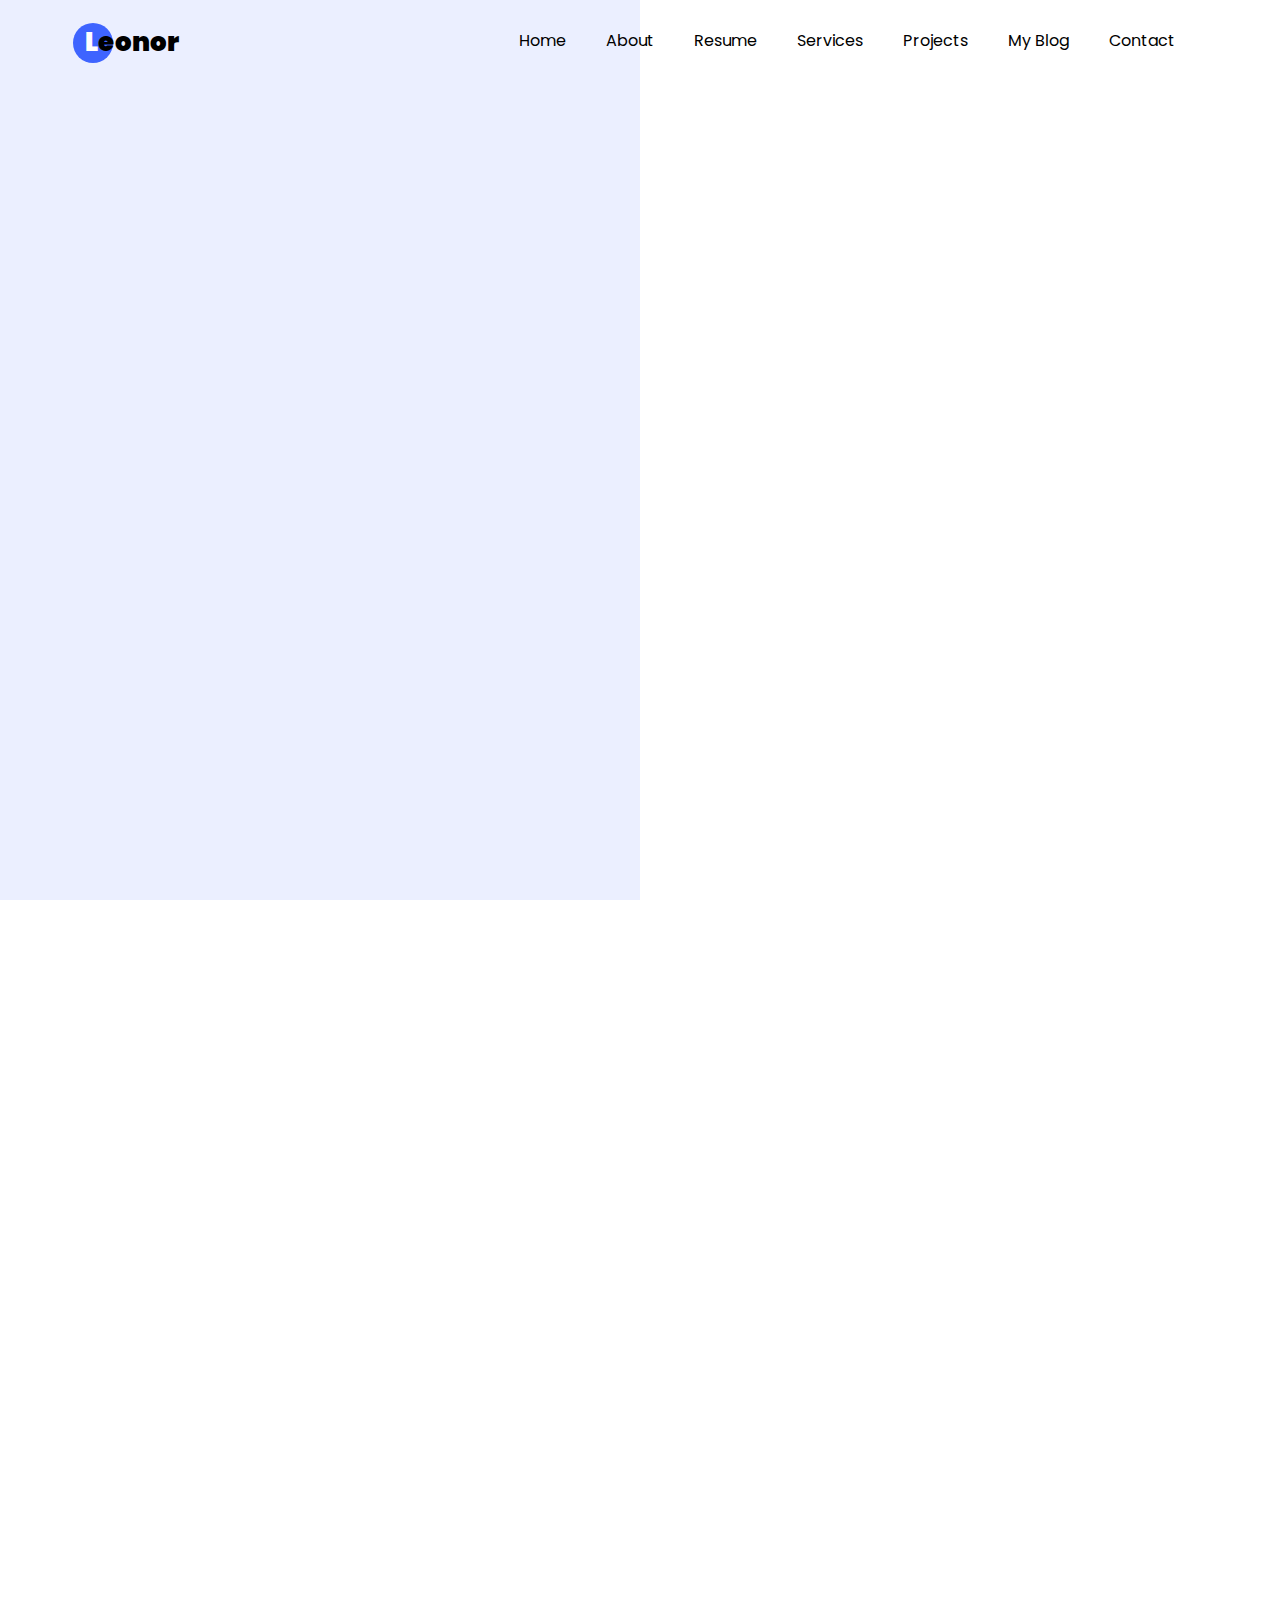
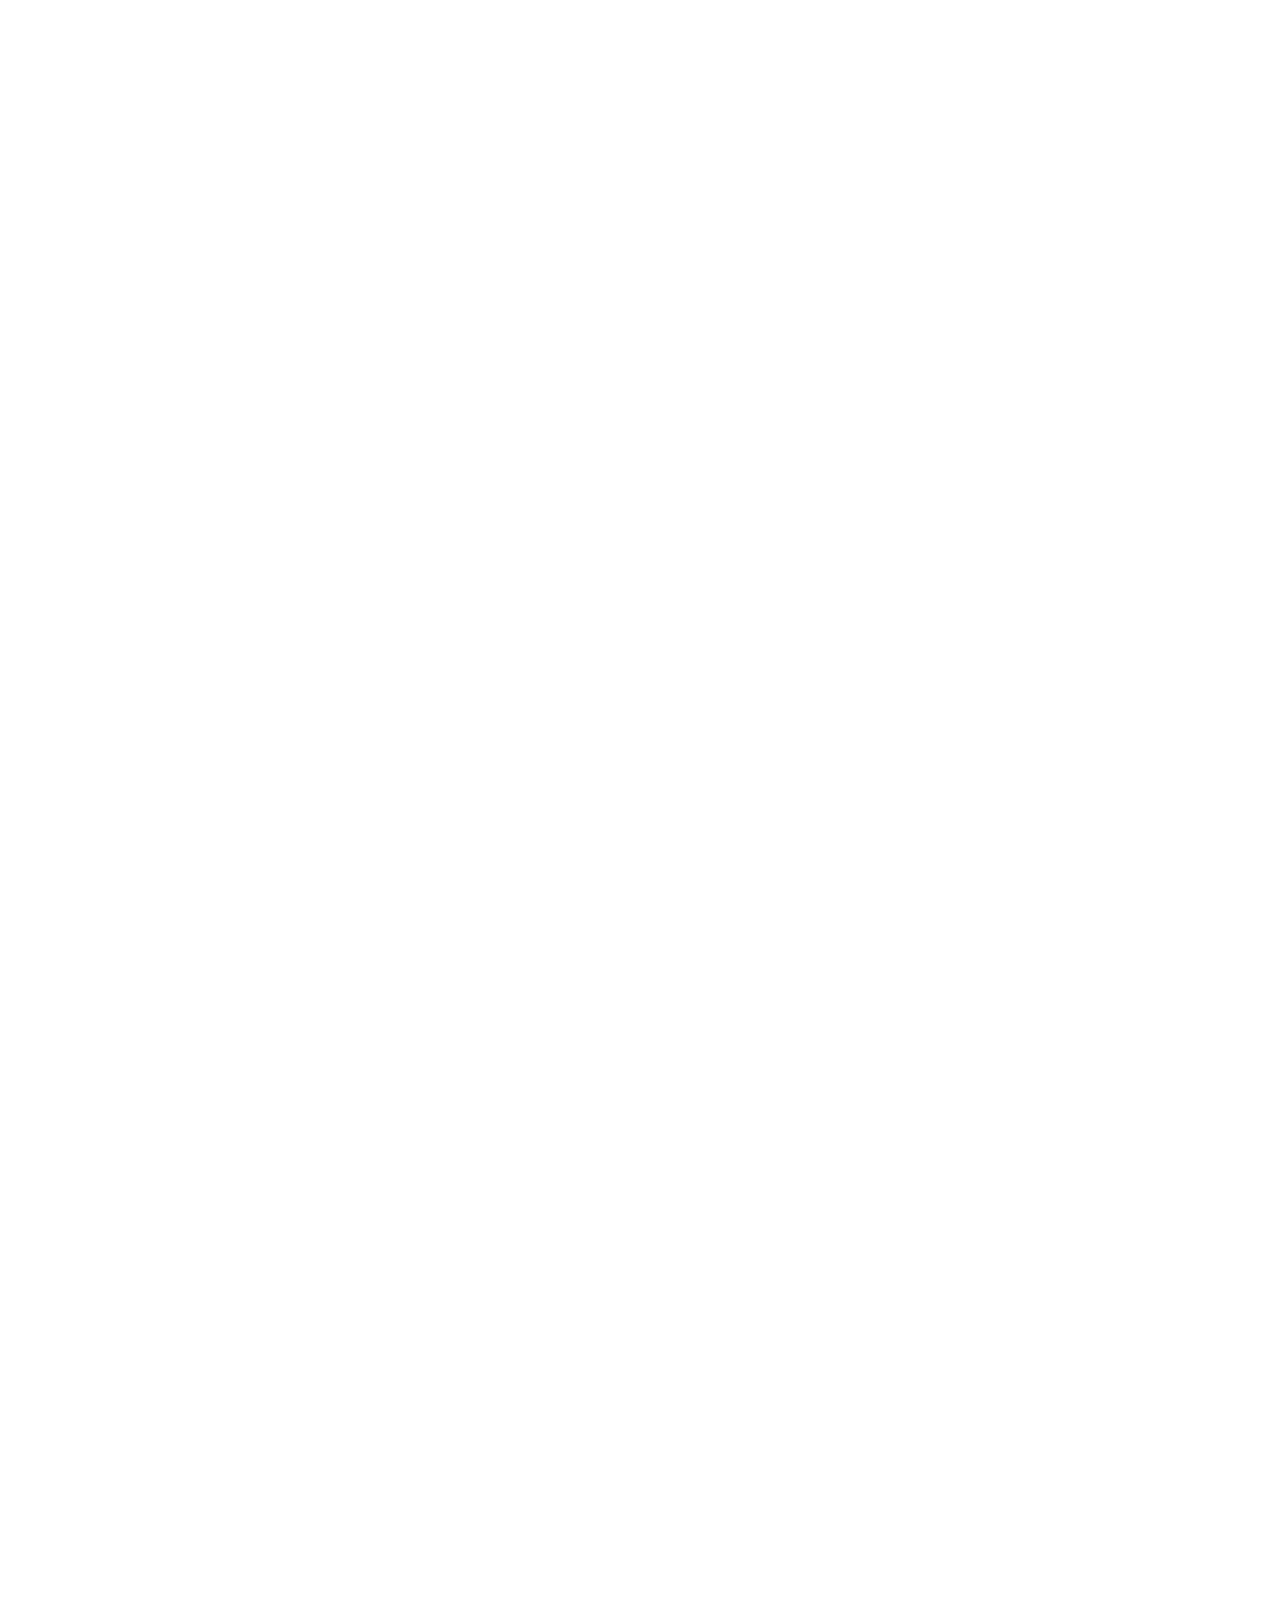
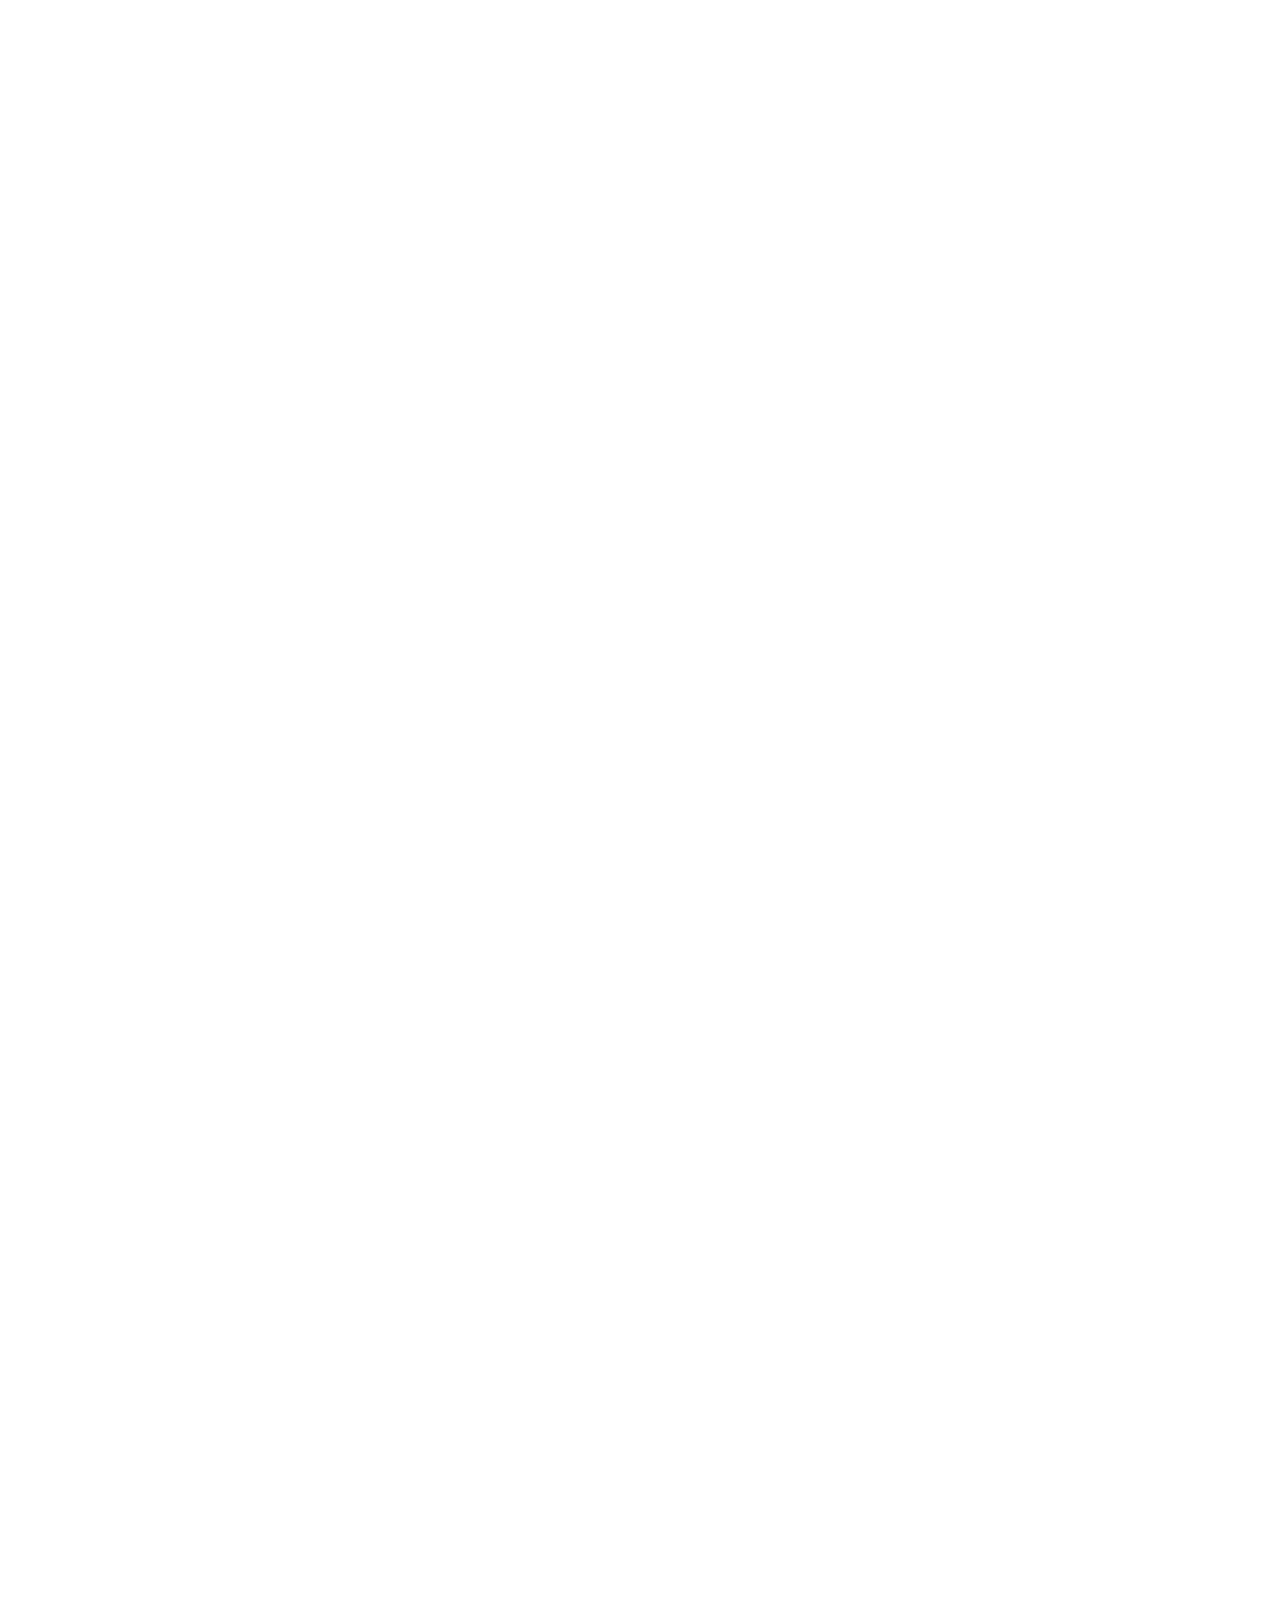
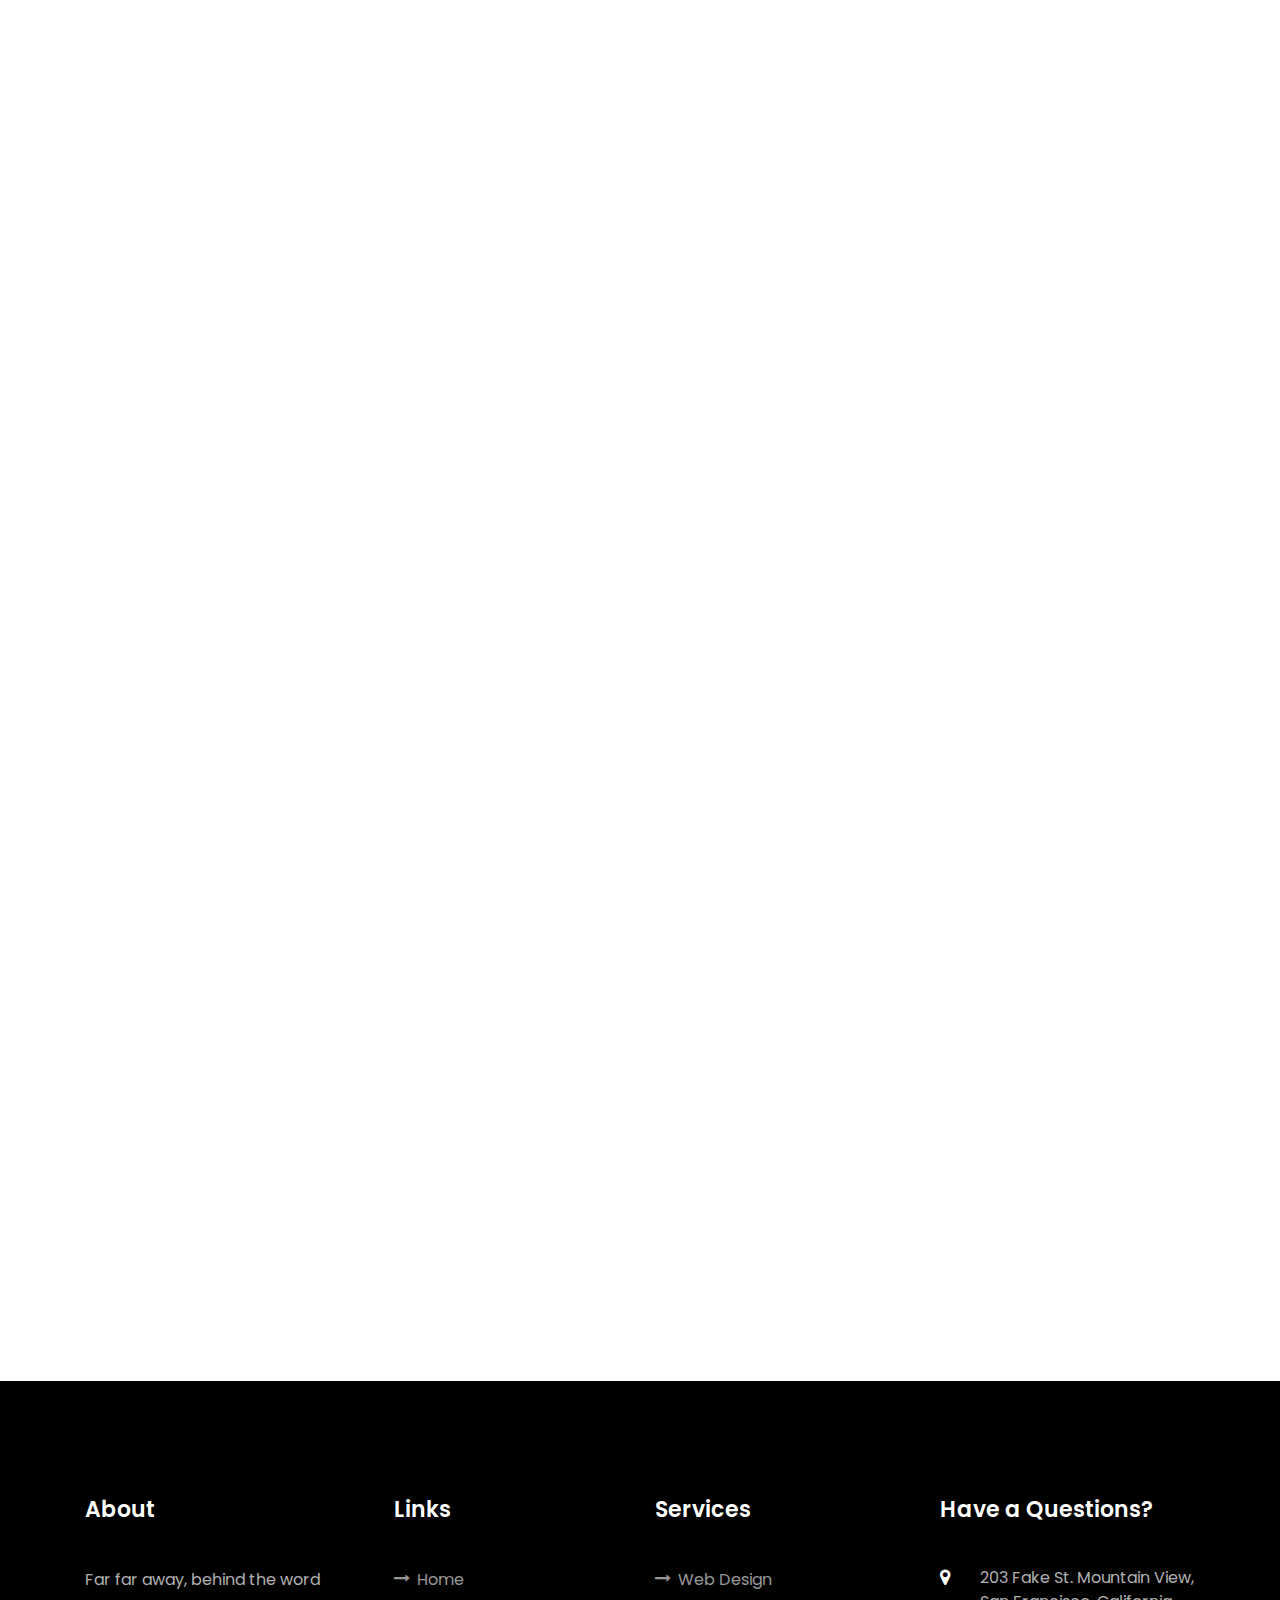
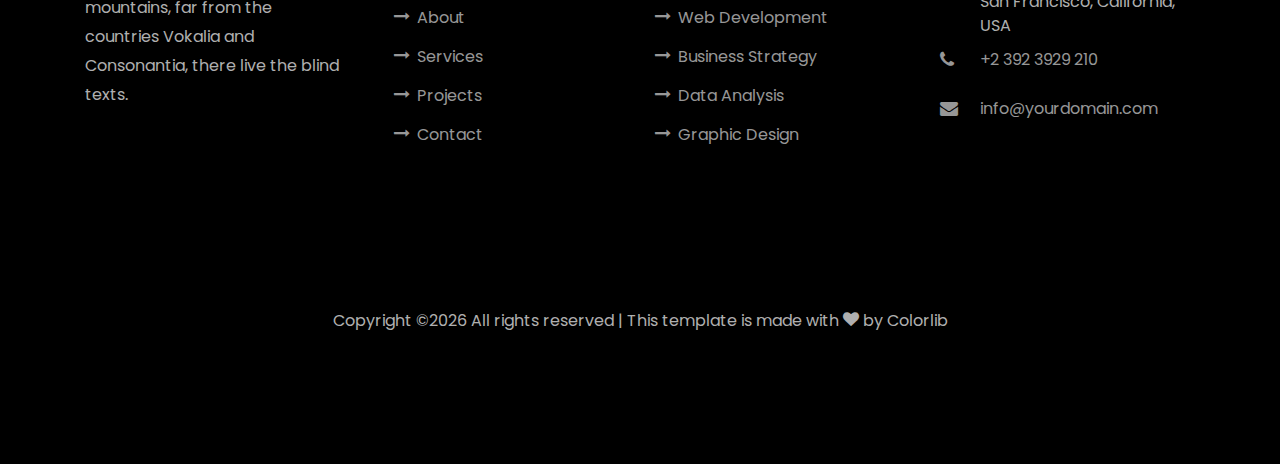
==== commit 09119dd4: "Home page edits 3" ====
--- a/single.html
+++ b/single.html
@@ -1,7 +1,7 @@
 <!DOCTYPE html>
 <html lang="en">
   <head>
-    <title>Ronaldo - Free Bootstrap 4 Template by Colorlib</title>
+    <title>Leonor Ponce</title>
     <meta charset="utf-8">
     <meta name="viewport" content="width=device-width, initial-scale=1, shrink-to-fit=no">
     
@@ -27,7 +27,7 @@
 	  
     <nav class="navbar navbar-expand-lg navbar-dark ftco_navbar ftco-navbar-light site-navbar-target" id="ftco-navbar">
 	    <div class="container">
-	      <a class="navbar-brand" href="index.html"><span>R</span>onaldo</a>
+	      <a class="navbar-brand" href="index.html"><span>L</span>eonor</a>
 	      <button class="navbar-toggler js-fh5co-nav-toggle fh5co-nav-toggle" type="button" data-toggle="collapse" data-target="#ftco-nav" aria-controls="ftco-nav" aria-expanded="false" aria-label="Toggle navigation">
 	        <span class="oi oi-menu"></span> Menu
 	      </button>
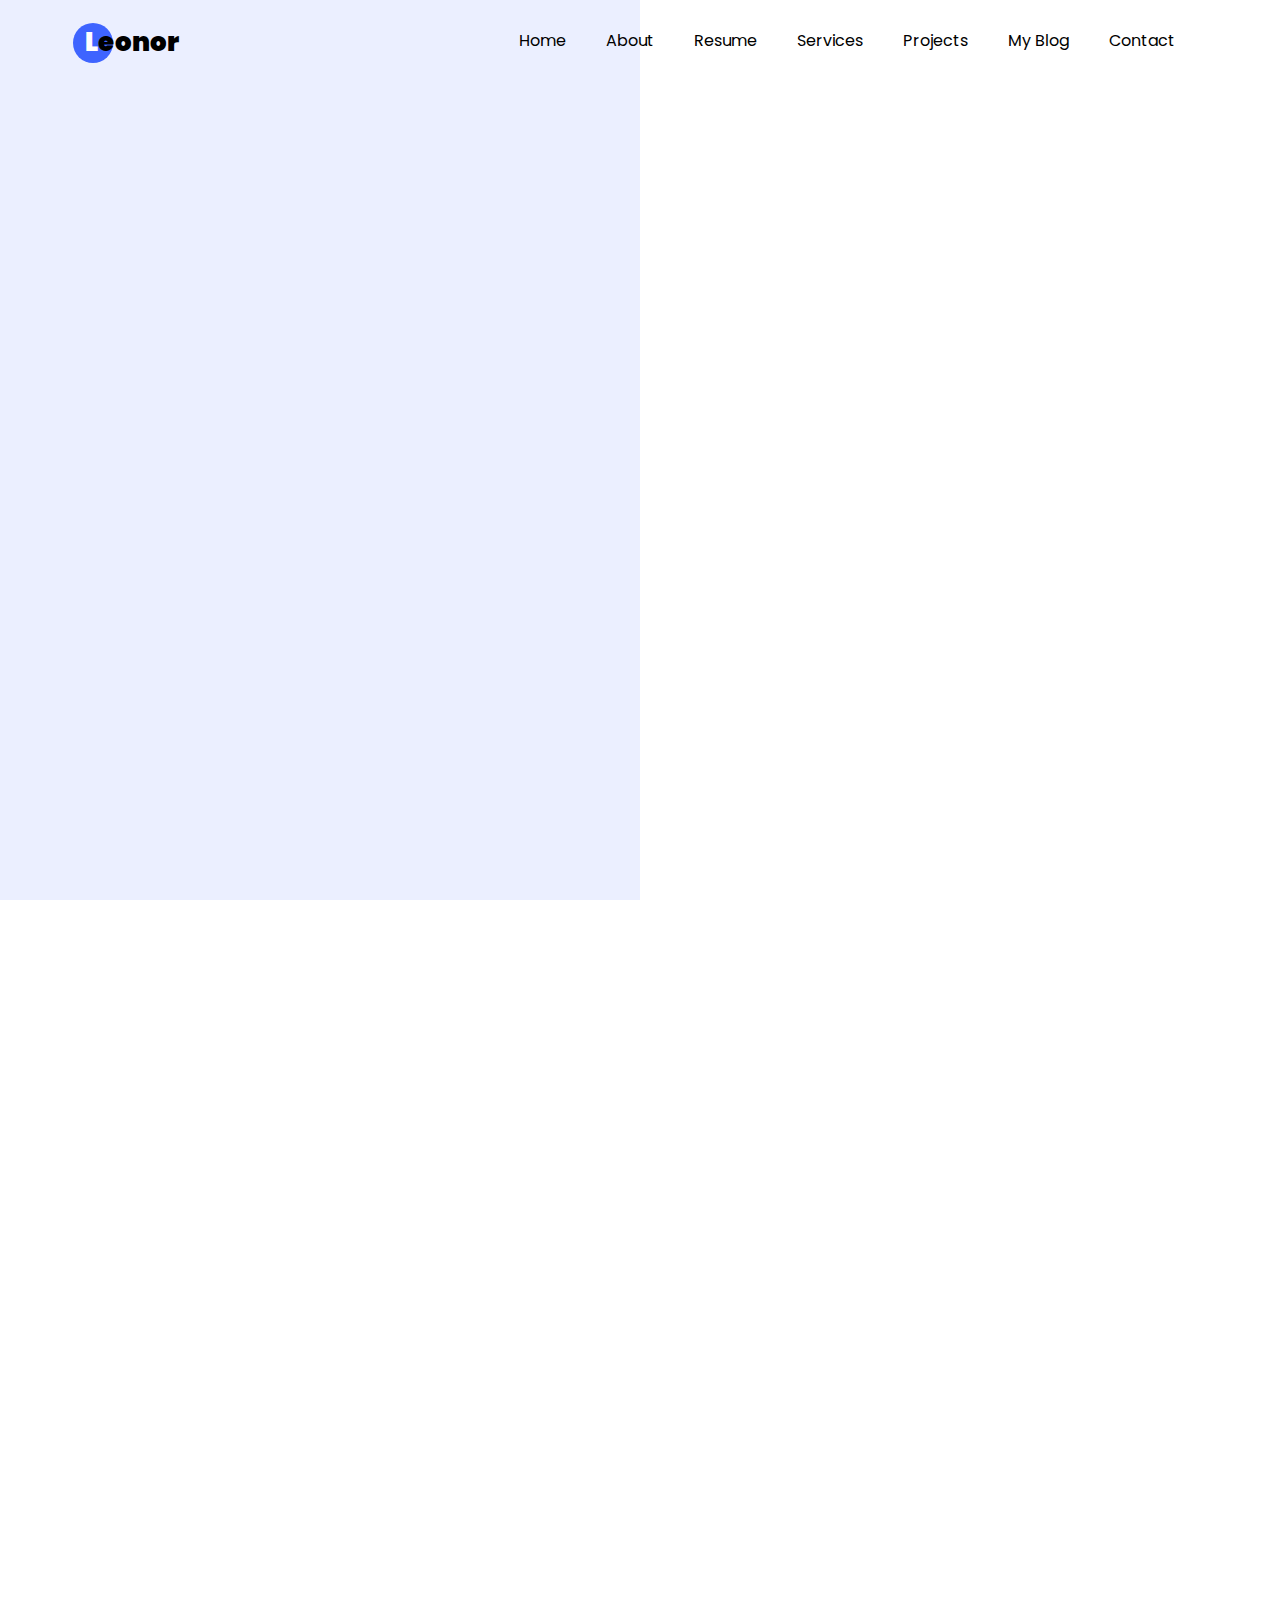
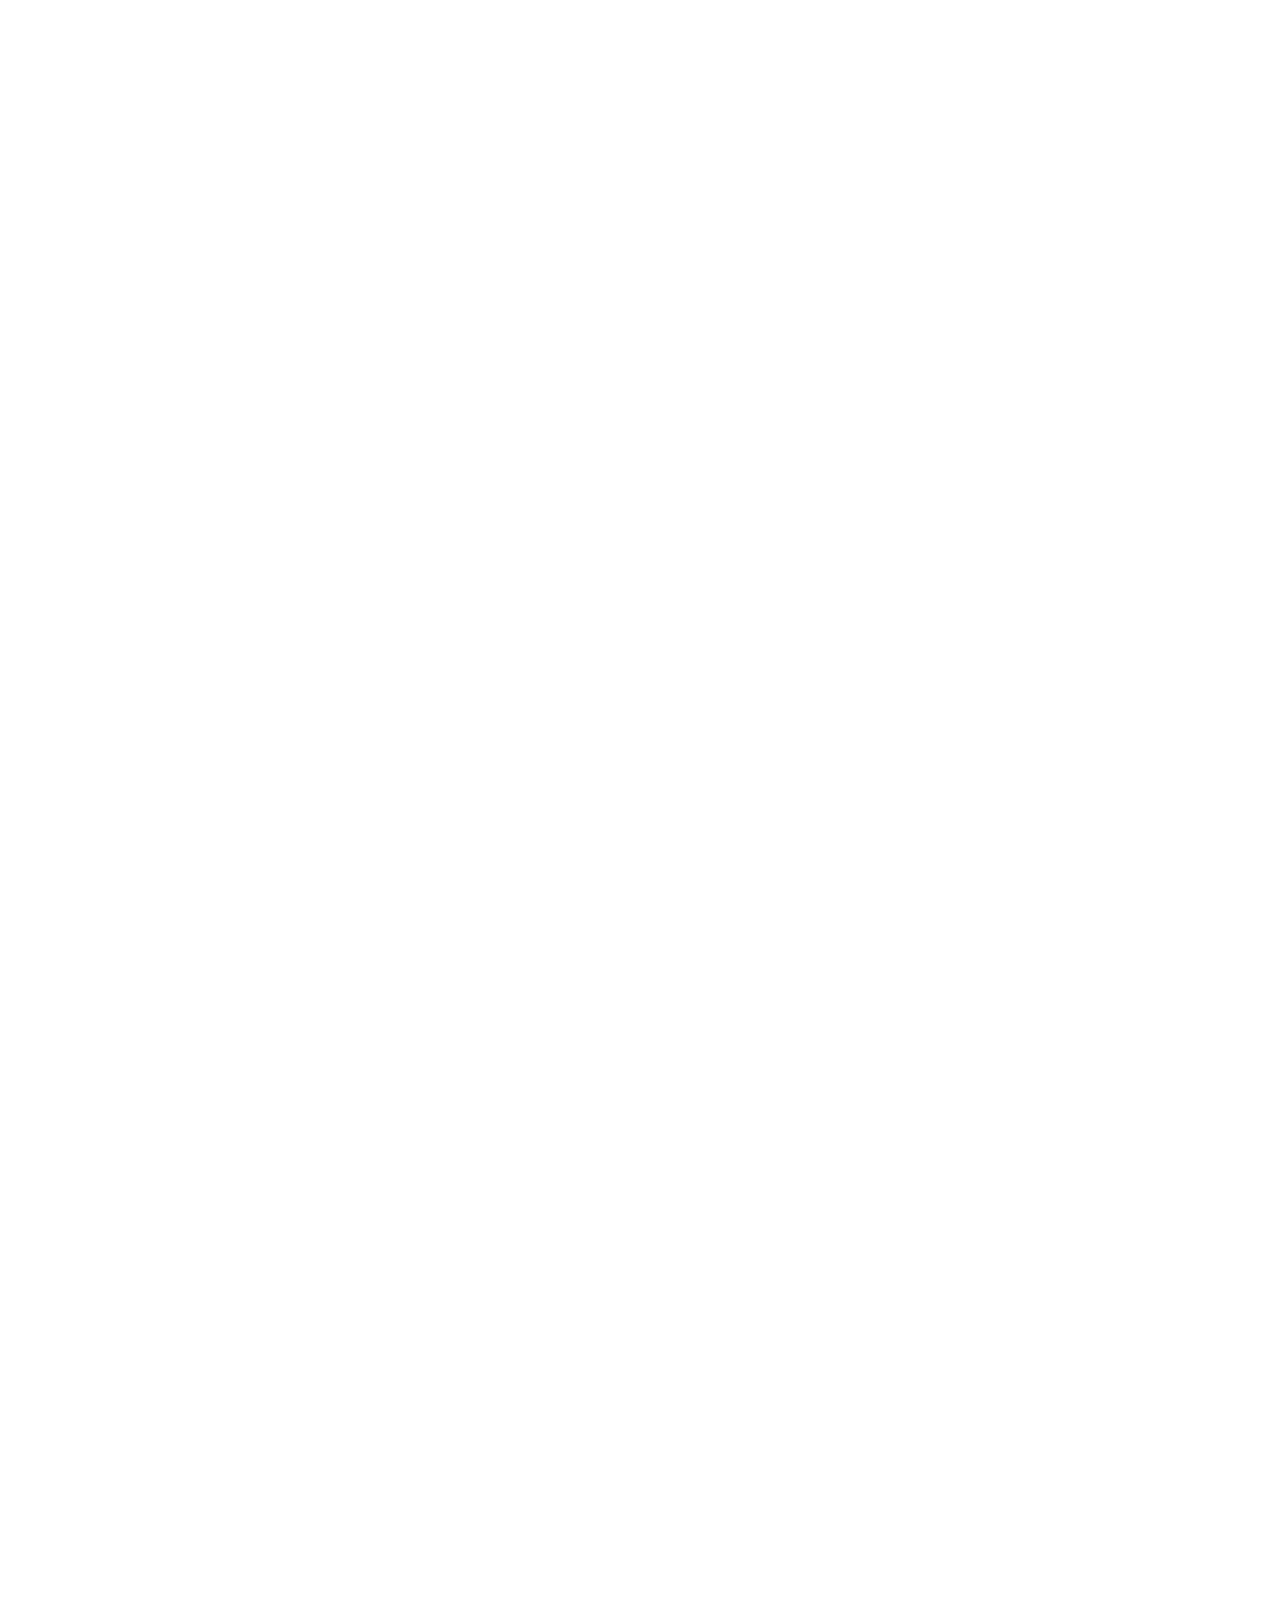
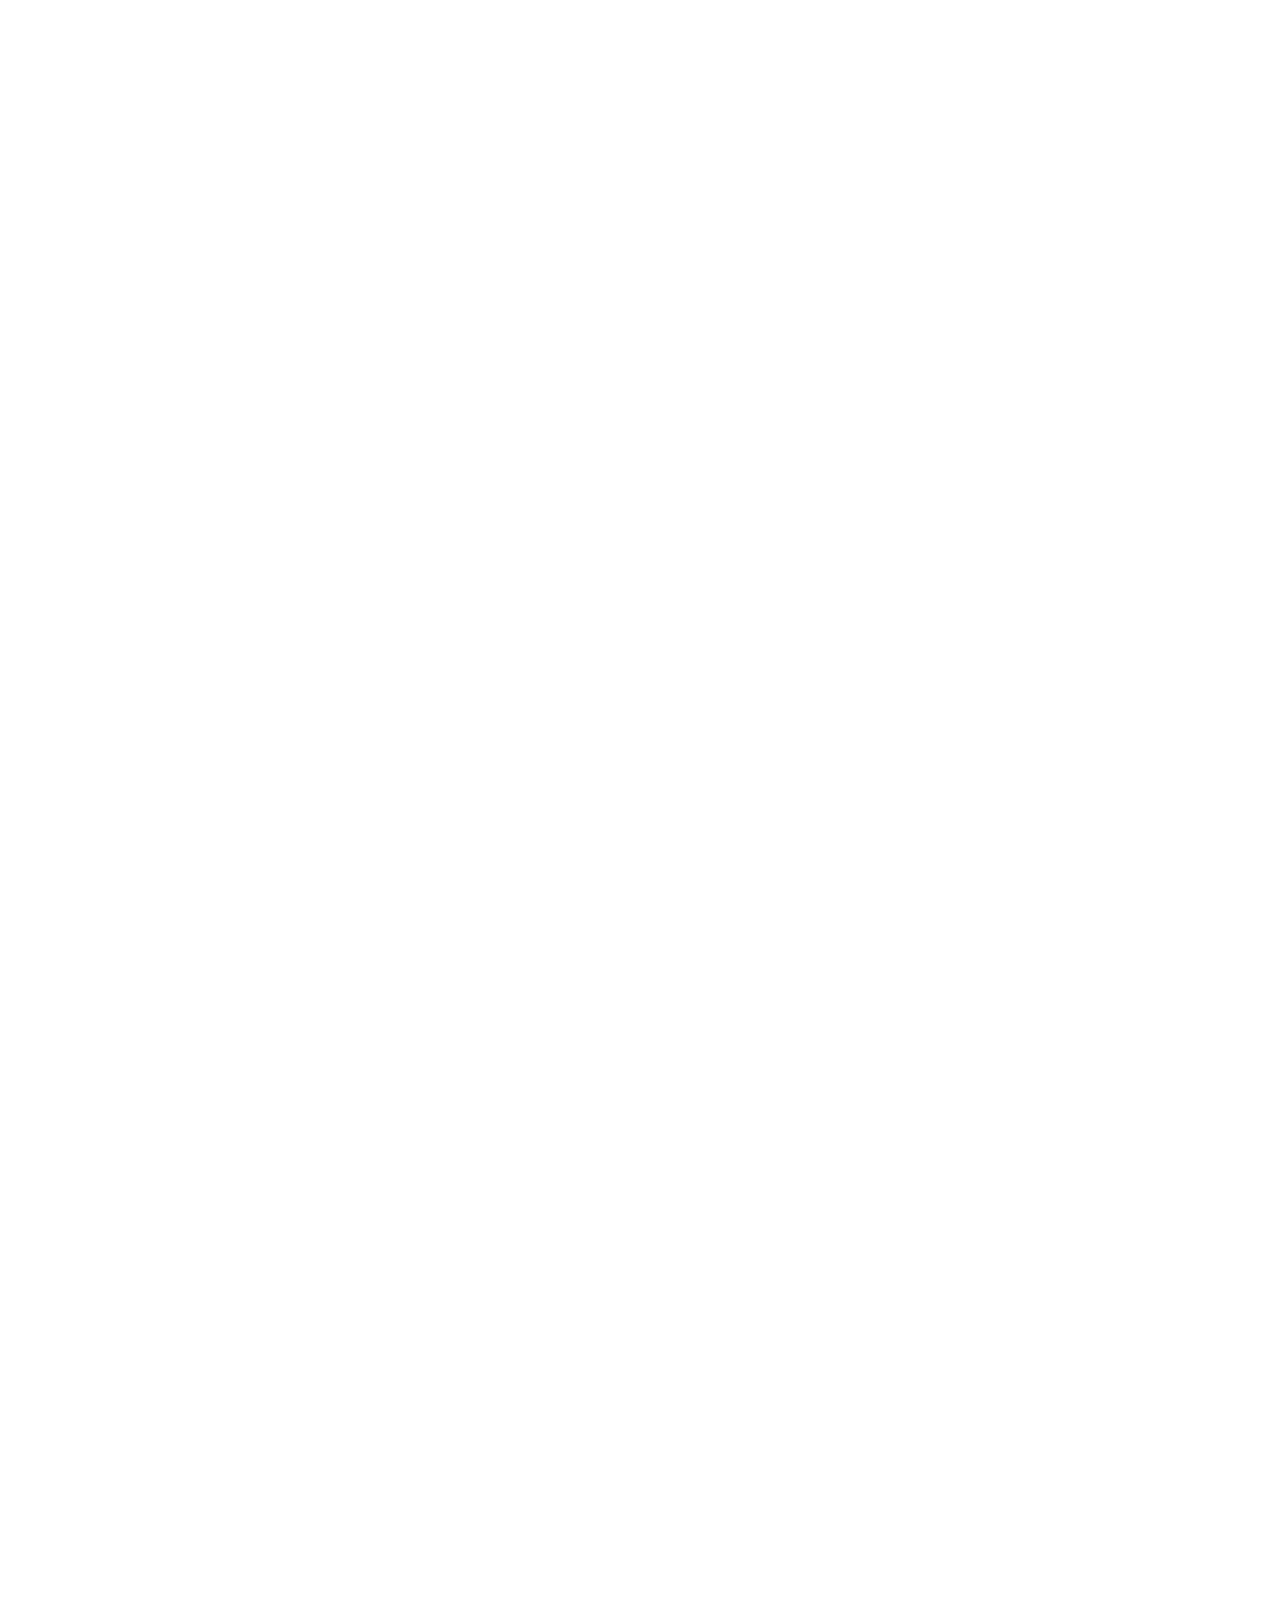
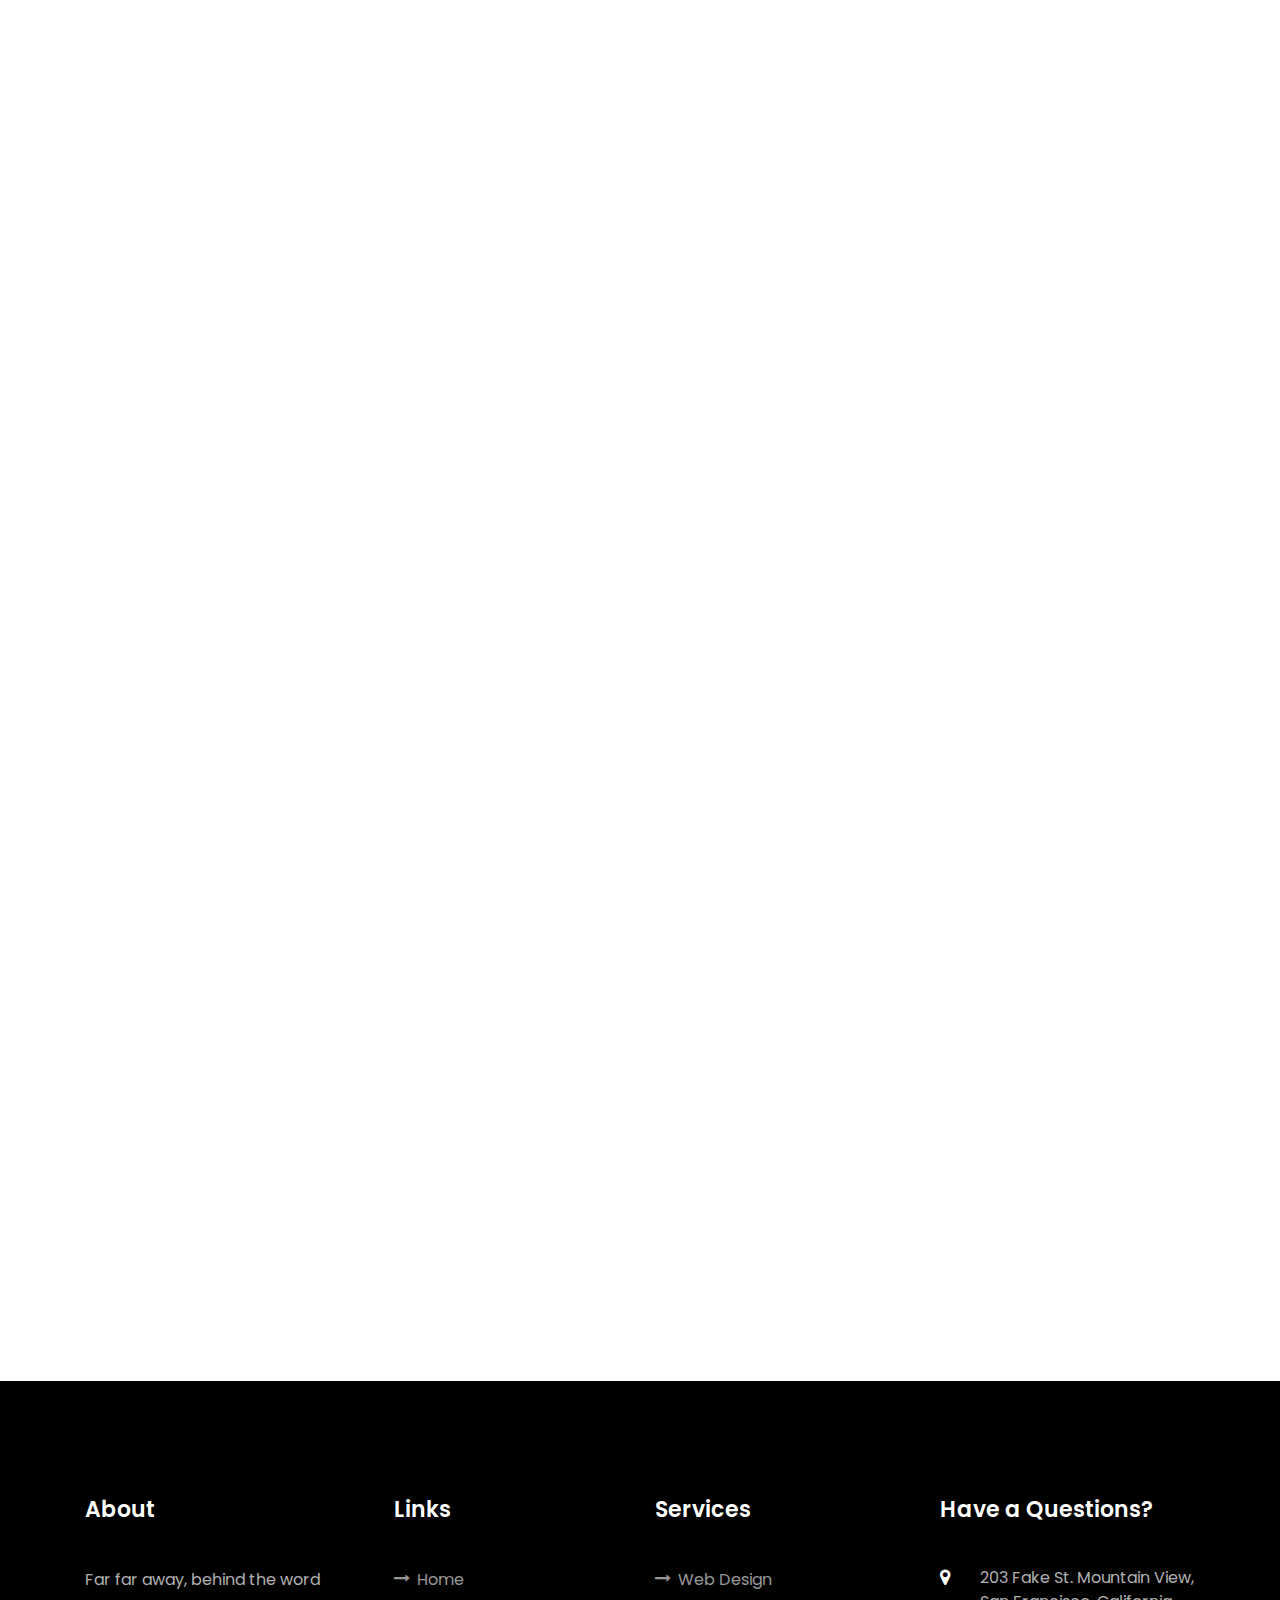
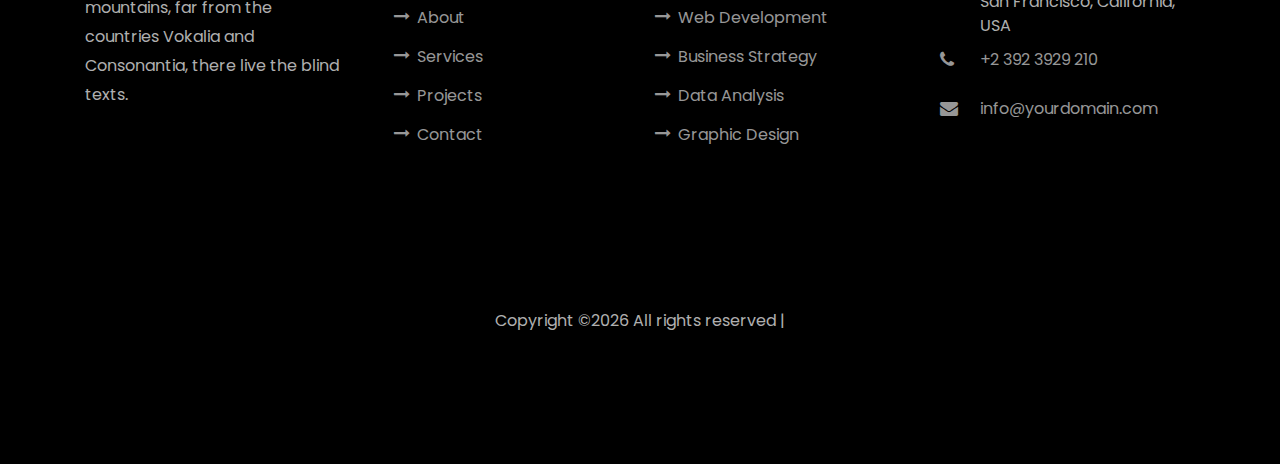
==== commit b2f701f6: "Bio edits" ====
--- a/single.html
+++ b/single.html
@@ -346,7 +346,7 @@
           <div class="col-md-12 text-center">
 
             <p><!-- Link back to Colorlib can't be removed. Template is licensed under CC BY 3.0. -->
-  Copyright &copy;<script>document.write(new Date().getFullYear());</script> All rights reserved | This template is made with <i class="icon-heart color-danger" aria-hidden="true"></i> by <a href="https://colorlib.com" target="_blank">Colorlib</a>
+  Copyright &copy;<script>document.write(new Date().getFullYear());</script> All rights reserved |
   <!-- Link back to Colorlib can't be removed. Template is licensed under CC BY 3.0. --></p>
           </div>
         </div>
--- a/css/style.css
+++ b/css/style.css
@@ -18,7 +18,7 @@
   --white: #fff;
   --gray: #6c757d;
   --gray-dark: #343a40;
-  --primary: #007bff;
+  --primary: #18CAE6;
   --secondary: #6c757d;
   --success: #28a745;
   --info: #17a2b8;
